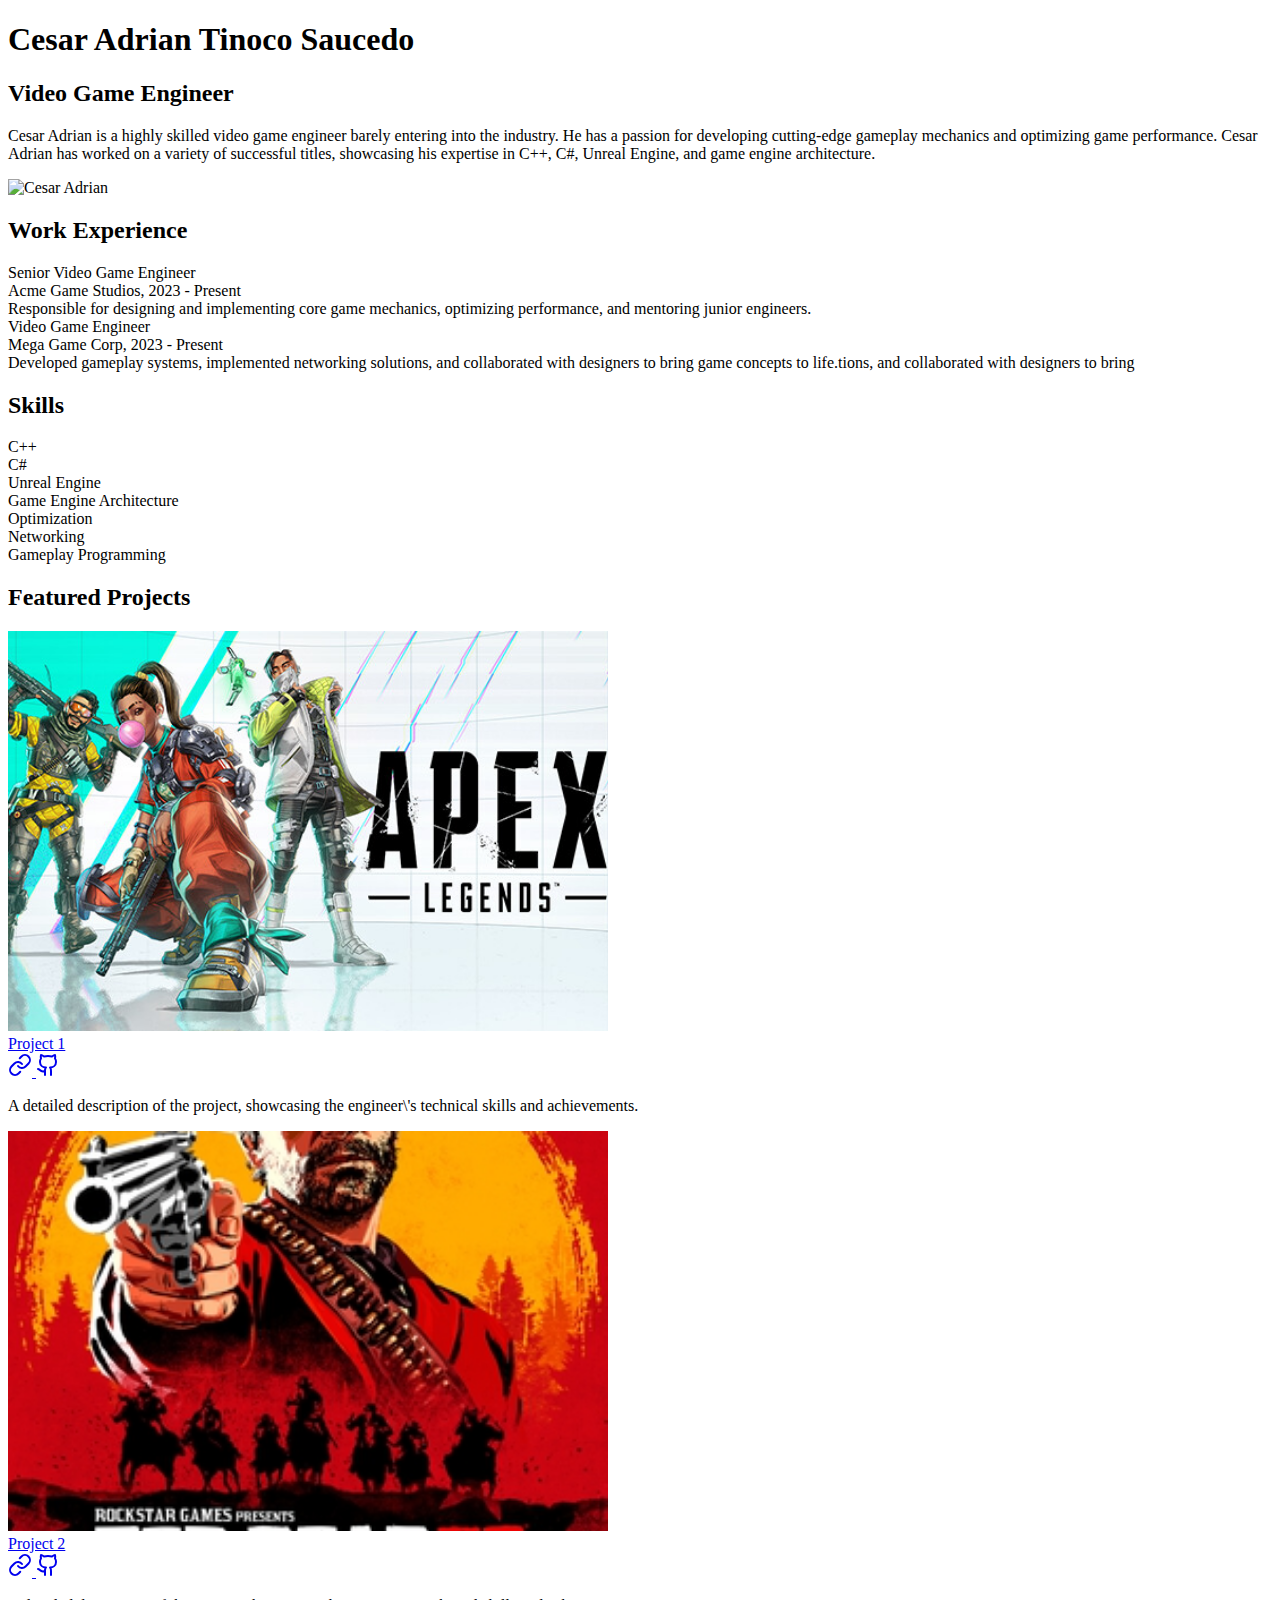
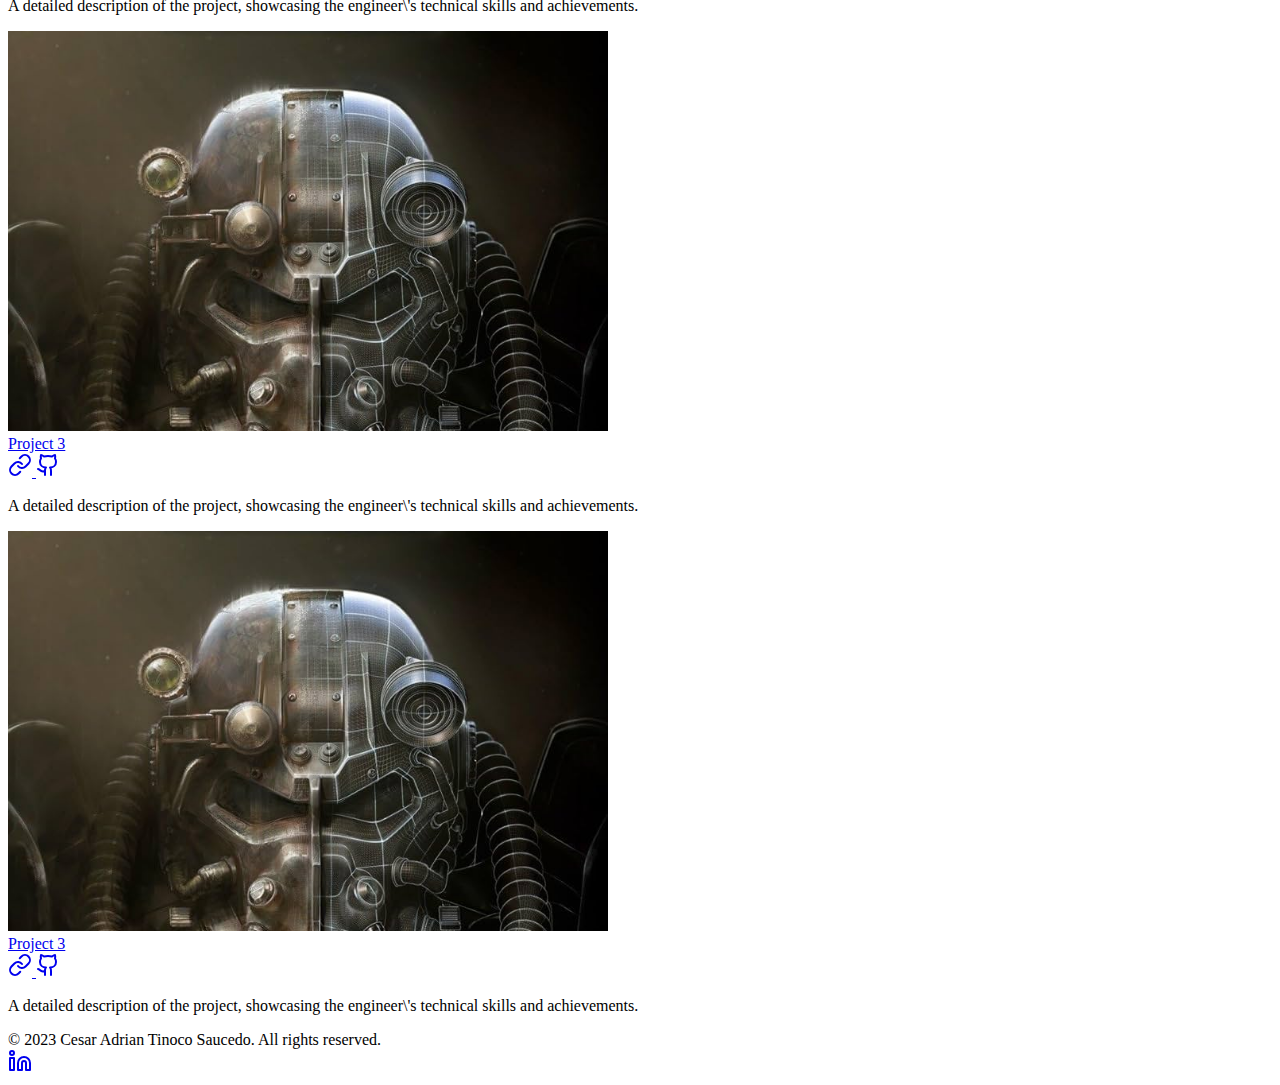
==== index.html @ cadffcc9 "update5" ====
<!DOCTYPE html>
<html lang="en">
<head>
    <meta charset="UTF-8">
    <meta name="viewport" content="width=device-width, initial-scale=1.0">
    <title>Portafolio Cesar Adrian T.S</title>
    <link rel="stylesheet" href="all.css">
    <link rel="stylesheet" href="style.css">
    
</head>
<body>
    <div class="flex flex-col min-h-[100dvh]">
        <header class="bg-gray-950 text-white py-8 px-4 md:px-6">
          <div class="container mx-auto max-w-6xl">
            <div class="grid gap-8 md:grid-cols-[1fr_400px]">
              <div class="space-y-4">
                <h1 class="text-4xl font-bold tracking-tight sm:text-5xl md:text-6xl">Cesar Adrian Tinoco Saucedo</h1>
                <h2 class="text-2xl font-semibold text-gray-400">Video Game Engineer</h2>
                <p class="max-w-[600px] text-gray-300">
                    Cesar Adrian is a highly skilled video game engineer barely entering into the industry. He has a
                    passion for developing cutting-edge gameplay mechanics and optimizing game performance. Cesar Adrian has worked
                    on a variety of successful titles, showcasing his expertise in C++, C#, Unreal Engine, and game engine
                    architecture.
                </p>
              </div>
              <div class="flex justify-end">
                <img
                  src="/placeholder.svg"
                  width="400"
                  height="400"
                  alt="Cesar Adrian"
                  style="aspect-ratio: 400 / 400; object-fit: cover;"
                  class="rounded-lg object-cover"
                />
              </div>
            </div>
          </div>
        </header>
        <main class="flex-1">
          <section class="py-16 px-4 md:px-6">
            <div class="container mx-auto max-w-6xl">
              <div class="grid gap-8">
                <div>
                  <h2 class="text-3xl font-bold tracking-tight">Work Experience</h2>
                  <div class="mt-6 space-y-6">
                    <div class="grid gap-2">
                      <div class="text-lg font-semibold">Senior Video Game Engineer</div>
                      <div class="text-gray-500">Acme Game Studios, 2023 - Present</div>
                      <div class="text-gray-500">
                        Responsible for designing and implementing core game mechanics, optimizing performance, and
                        mentoring junior engineers.
                      </div>
                    </div>
                    <div class="grid gap-2">
                      <div class="text-lg font-semibold">Video Game Engineer</div>
                      <div class="text-gray-500">Mega Game Corp, 2023 - Present</div>
                      <div class="text-gray-500">
                        Developed gameplay systems, implemented networking solutions, and collaborated with designers to
                        bring game concepts to life.tions, and collaborated with designers to bring
                      </div>
                    </div>
                  </div>
                </div>
                <div>
                  <h2 class="text-3xl font-bold tracking-tight">Skills</h2>
                  <div class="mt-6 grid grid-cols-2 gap-4 sm:grid-cols-3 md:grid-cols-4">
                    <div class="rounded-lg bg-gray-100 px-4 py-2 text-center text-gray-700 dark:bg-gray-800 dark:text-gray-200">
                      C++
                    </div>
                    <div className="rounded-lg bg-gray-100 px-4 py-2 text-center text-gray-700 dark:bg-gray-800 dark:text-gray-200">
                        C#
                      </div>
                    <div class="rounded-lg bg-gray-100 px-4 py-2 text-center text-gray-700 dark:bg-gray-800 dark:text-gray-200">
                      Unreal Engine
                    </div>
                    <div class="rounded-lg bg-gray-100 px-4 py-2 text-center text-gray-700 dark:bg-gray-800 dark:text-gray-200">
                      Game Engine Architecture
                    </div>
                    <div class="rounded-lg bg-gray-100 px-4 py-2 text-center text-gray-700 dark:bg-gray-800 dark:text-gray-200">
                      Optimization
                    </div>
                    <div class="rounded-lg bg-gray-100 px-4 py-2 text-center text-gray-700 dark:bg-gray-800 dark:text-gray-200">
                      Networking
                    </div>
                    <div class="rounded-lg bg-gray-100 px-4 py-2 text-center text-gray-700 dark:bg-gray-800 dark:text-gray-200">
                      Gameplay Programming
                    </div>
                  </div>
                </div>
                <div>
                  <h2 class="text-3xl font-bold tracking-tight">Featured Projects</h2>
                  <div class="mt-6 grid gap-8 sm:grid-cols-2 lg:grid-cols-3">
                    <div class="group rounded-lg bg-gray-100 dark:bg-gray-800 overflow-hidden">
                      <a class="block" href="#">
                        <img
                          src="apex.jpg"
                          width="600"
                          height="400"
                          alt="Project 1"
                          style="aspect-ratio: 600 / 400; object-fit: cover;"
                          class="w-full h-48 object-cover group-hover:scale-105 transition-transform duration-300"
                        />
                      </a>
                      <div class="p-4">
                        <div class="flex items-center justify-between">
                          <a class="text-lg font-semibold hover:underline" href="#">
                            Project 1
                          </a>
                          <div class="flex items-center space-x-2">
                            <a class="text-gray-500 hover:text-gray-700 dark:hover:text-gray-300" href="#">
                              <svg
                                xmlns="http://www.w3.org/2000/svg"
                                width="24"
                                height="24"
                                viewBox="0 0 24 24"
                                fill="none"
                                stroke="currentColor"
                                stroke-width="2"
                                stroke-linecap="round"
                                stroke-linejoin="round"
                                class="w-5 h-5"
                              >
                                <path d="M10 13a5 5 0 0 0 7.54.54l3-3a5 5 0 0 0-7.07-7.07l-1.72 1.71"></path>
                                <path d="M14 11a5 5 0 0 0-7.54-.54l-3 3a5 5 0 0 0 7.07 7.07l1.71-1.71"></path>
                              </svg>
                            </a>
                            <a class="text-gray-500 hover:text-gray-700 dark:hover:text-gray-300" href="#">
                              <svg
                                xmlns="http://www.w3.org/2000/svg"
                                width="24"
                                height="24"
                                viewBox="0 0 24 24"
                                fill="none"
                                stroke="currentColor"
                                stroke-width="2"
                                stroke-linecap="round"
                                stroke-linejoin="round"
                                class="w-5 h-5"
                              >
                                <path d="M15 22v-4a4.8 4.8 0 0 0-1-3.5c3 0 6-2 6-5.5.08-1.25-.27-2.48-1-3.5.28-1.15.28-2.35 0-3.5 0 0-1 0-3 1.5-2.64-.5-5.36-.5-8 0C6 2 5 2 5 2c-.3 1.15-.3 2.35 0 3.5A5.403 5.403 0 0 0 4 9c0 3.5 3 5.5 6 5.5-.39.49-.68 1.05-.85 1.65-.17.6-.22 1.23-.15 1.85v4"></path>
                                <path d="M9 18c-4.51 2-5-2-7-2"></path>
                              </svg>
                            </a>
                          </div>
                        </div>
                        <p class="mt-2 text-gray-600 dark:text-gray-400">
                          A detailed description of the project, showcasing the engineer\'s technical skills and
                          achievements.
                        </p>
                      </div>
                    </div>
                    <div class="group rounded-lg bg-gray-100 dark:bg-gray-800 overflow-hidden">
                      <a class="block" href="#">
                        <img
                          src="Red_Dead_Redemption_II.jpg"
                          width="600"
                          height="400"
                          alt="Project 2"
                          class="w-full h-48 object-cover group-hover:scale-105 transition-transform duration-300"
                          style="aspect-ratio: 600 / 400; object-fit: cover;"
                        />
                      </a>
                      <div class="p-4">
                        <div class="flex items-center justify-between">
                          <a class="text-lg font-semibold hover:underline" href="#">
                            Project 2
                          </a>
                          <div class="flex items-center space-x-2">
                            <a class="text-gray-500 hover:text-gray-700 dark:hover:text-gray-300" href="#">
                              <svg
                                xmlns="http://www.w3.org/2000/svg"
                                width="24"
                                height="24"
                                viewBox="0 0 24 24"
                                fill="none"
                                stroke="currentColor"
                                stroke-width="2"
                                stroke-linecap="round"
                                stroke-linejoin="round"
                                class="w-5 h-5"
                              >
                                <path d="M10 13a5 5 0 0 0 7.54.54l3-3a5 5 0 0 0-7.07-7.07l-1.72 1.71"></path>
                                <path d="M14 11a5 5 0 0 0-7.54-.54l-3 3a5 5 0 0 0 7.07 7.07l1.71-1.71"></path>
                              </svg>
                            </a>
                            <a class="text-gray-500 hover:text-gray-700 dark:hover:text-gray-300" href="#">
                              <svg
                                xmlns="http://www.w3.org/2000/svg"
                                width="24"
                                height="24"
                                viewBox="0 0 24 24"
                                fill="none"
                                stroke="currentColor"
                                stroke-width="2"
                                stroke-linecap="round"
                                stroke-linejoin="round"
                                class="w-5 h-5"
                              >
                                <path d="M15 22v-4a4.8 4.8 0 0 0-1-3.5c3 0 6-2 6-5.5.08-1.25-.27-2.48-1-3.5.28-1.15.28-2.35 0-3.5 0 0-1 0-3 1.5-2.64-.5-5.36-.5-8 0C6 2 5 2 5 2c-.3 1.15-.3 2.35 0 3.5A5.403 5.403 0 0 0 4 9c0 3.5 3 5.5 6 5.5-.39.49-.68 1.05-.85 1.65-.17.6-.22 1.23-.15 1.85v4"></path>
                                <path d="M9 18c-4.51 2-5-2-7-2"></path>
                              </svg>
                            </a>
                          </div>
                        </div>
                        <p class="mt-2 text-gray-600 dark:text-gray-400">
                          A detailed description of the project, showcasing the engineer\'s technical skills and
                          achievements.
                        </p>
                      </div>
                    </div>
                    <div class="group rounded-lg bg-gray-100 dark:bg-gray-800 overflow-hidden">
                      <a class="block" href="#">
                        <img
                          src="fallout4.jpg"
                          width="600"
                          height="400"
                          style="aspect-ratio: 600 / 400; object-fit: cover;"
                          alt="Project 3"
                          class="w-full h-48 object-cover group-hover:scale-105 transition-transform duration-300"
                        />
                      </a>
                      <div class="p-4">
                        <div class="flex items-center justify-between">
                          <a class="text-lg font-semibold hover:underline" href="#">
                            Project 3
                          </a>
                          <div class="flex items-center space-x-2">
                            <a class="text-gray-500 hover:text-gray-700 dark:hover:text-gray-300" href="#">
                              <svg
                                xmlns="http://www.w3.org/2000/svg"
                                width="24"
                                height="24"
                                viewBox="0 0 24 24"
                                fill="none"
                                stroke="currentColor"
                                stroke-width="2"
                                stroke-linecap="round"
                                stroke-linejoin="round"
                                class="w-5 h-5"
                              >
                                <path d="M10 13a5 5 0 0 0 7.54.54l3-3a5 5 0 0 0-7.07-7.07l-1.72 1.71"></path>
                                <path d="M14 11a5 5 0 0 0-7.54-.54l-3 3a5 5 0 0 0 7.07 7.07l1.71-1.71"></path>
                              </svg>
                            </a>
                            <a class="text-gray-500 hover:text-gray-700 dark:hover:text-gray-300" href="#">
                              <svg
                                xmlns="http://www.w3.org/2000/svg"
                                width="24"
                                height="24"
                                viewBox="0 0 24 24"
                                fill="none"
                                stroke="currentColor"
                                stroke-width="2"
                                stroke-linecap="round"
                                stroke-linejoin="round"
                                class="w-5 h-5"
                              >
                                <path d="M15 22v-4a4.8 4.8 0 0 0-1-3.5c3 0 6-2 6-5.5.08-1.25-.27-2.48-1-3.5.28-1.15.28-2.35 0-3.5 0 0-1 0-3 1.5-2.64-.5-5.36-.5-8 0C6 2 5 2 5 2c-.3 1.15-.3 2.35 0 3.5A5.403 5.403 0 0 0 4 9c0 3.5 3 5.5 6 5.5-.39.49-.68 1.05-.85 1.65-.17.6-.22 1.23-.15 1.85v4"></path>
                                <path d="M9 18c-4.51 2-5-2-7-2"></path>
                              </svg>
                            </a>
                          </div>
                        </div> <div class="group rounded-lg bg-gray-100 dark:bg-gray-800 overflow-hidden">
                        <p class="mt-2 text-gray-600 dark:text-gray-400">
                          A detailed description of the project, showcasing the engineer\'s technical skills and
                          achievements.
                        </p>
                      </div>
                    </div>
                    <div class="group rounded-lg bg-gray-100 dark:bg-gray-800 overflow-hidden">
                        <a class="block" href="#">
                          <img
                            src="fallout4.jpg"
                            width="600"
                            height="400"
                            style="aspect-ratio: 600 / 400; object-fit: cover;"
                            alt="Project 3"
                            class="w-full h-48 object-cover group-hover:scale-105 transition-transform duration-300"
                          />
                        </a>
                        <div class="p-4">
                          <div class="flex items-center justify-between">
                            <a class="text-lg font-semibold hover:underline" href="#">
                              Project 3
                            </a>
                            <div class="flex items-center space-x-2">
                              <a class="text-gray-500 hover:text-gray-700 dark:hover:text-gray-300" href="#">
                                <svg
                                  xmlns="http://www.w3.org/2000/svg"
                                  width="24"
                                  height="24"
                                  viewBox="0 0 24 24"
                                  fill="none"
                                  stroke="currentColor"
                                  stroke-width="2"
                                  stroke-linecap="round"
                                  stroke-linejoin="round"
                                  class="w-5 h-5"
                                >
                                  <path d="M10 13a5 5 0 0 0 7.54.54l3-3a5 5 0 0 0-7.07-7.07l-1.72 1.71"></path>
                                  <path d="M14 11a5 5 0 0 0-7.54-.54l-3 3a5 5 0 0 0 7.07 7.07l1.71-1.71"></path>
                                </svg>
                              </a>
                              <a class="text-gray-500 hover:text-gray-700 dark:hover:text-gray-300" href="#">
                                <svg
                                  xmlns="http://www.w3.org/2000/svg"
                                  width="24"
                                  height="24"
                                  viewBox="0 0 24 24"
                                  fill="none"
                                  stroke="currentColor"
                                  stroke-width="2"
                                  stroke-linecap="round"
                                  stroke-linejoin="round"
                                  class="w-5 h-5"
                                >
                                  <path d="M15 22v-4a4.8 4.8 0 0 0-1-3.5c3 0 6-2 6-5.5.08-1.25-.27-2.48-1-3.5.28-1.15.28-2.35 0-3.5 0 0-1 0-3 1.5-2.64-.5-5.36-.5-8 0C6 2 5 2 5 2c-.3 1.15-.3 2.35 0 3.5A5.403 5.403 0 0 0 4 9c0 3.5 3 5.5 6 5.5-.39.49-.68 1.05-.85 1.65-.17.6-.22 1.23-.15 1.85v4"></path>
                                  <path d="M9 18c-4.51 2-5-2-7-2"></path>
                                </svg>
                              </a>
                            </div>
                          </div> <div class="group rounded-lg bg-gray-100 dark:bg-gray-800 overflow-hidden">
                          <p class="mt-2 text-gray-600 dark:text-gray-400">
                            A detailed description of the project, showcasing the engineer\'s technical skills and
                            achievements.
                          </p>
                        </div>
                      </div>
                  </div>
                </div>
              </div>
            </div>
          </section>
        </main>
        <footer class="bg-gray-950 text-white py-6 px-4 md:px-6">
          <div class="container mx-auto max-w-6xl">
            <div class="flex items-center justify-between">
              <div class="text-sm">© 2023 Cesar Adrian Tinoco Saucedo. All rights reserved.</div>
              <div class="flex items-center space-x-4">
                <a class="text-gray-400 hover:text-gray-300 transition-colors" href="#">
                  <svg
                    xmlns="http://www.w3.org/2000/svg"
                    width="24"
                    height="24"
                    viewBox="0 0 24 24"
                    fill="none"
                    stroke="currentColor"
                    stroke-width="2"
                    stroke-linecap="round"
                    stroke-linejoin="round"
                    class="w-5 h-5"
                  >
                    <path d="M16 8a6 6 0 0 1 6 6v7h-4v-7a2 2 0 0 0-2-2 2 2 0 0 0-2 2v7h-4v-7a6 6 0 0 1 6-6z"></path>
                    <rect width="4" height="12" x="2" y="9"></rect>
                    <circle cx="4" cy="4" r="2"></circle>
                  </svg>
                </a>
                <a href="#"></a>
              </div>
            </div>
          </div>
        </footer>
      </div>
</body>
</html>
---- style.css ----
body {
    font-family: var(--font-dm_sans), sans-serif;
  }
  
  h1, h2, h3, h4, h5, h6 {
    font-family: var(--font-syne), sans-serif;
  }
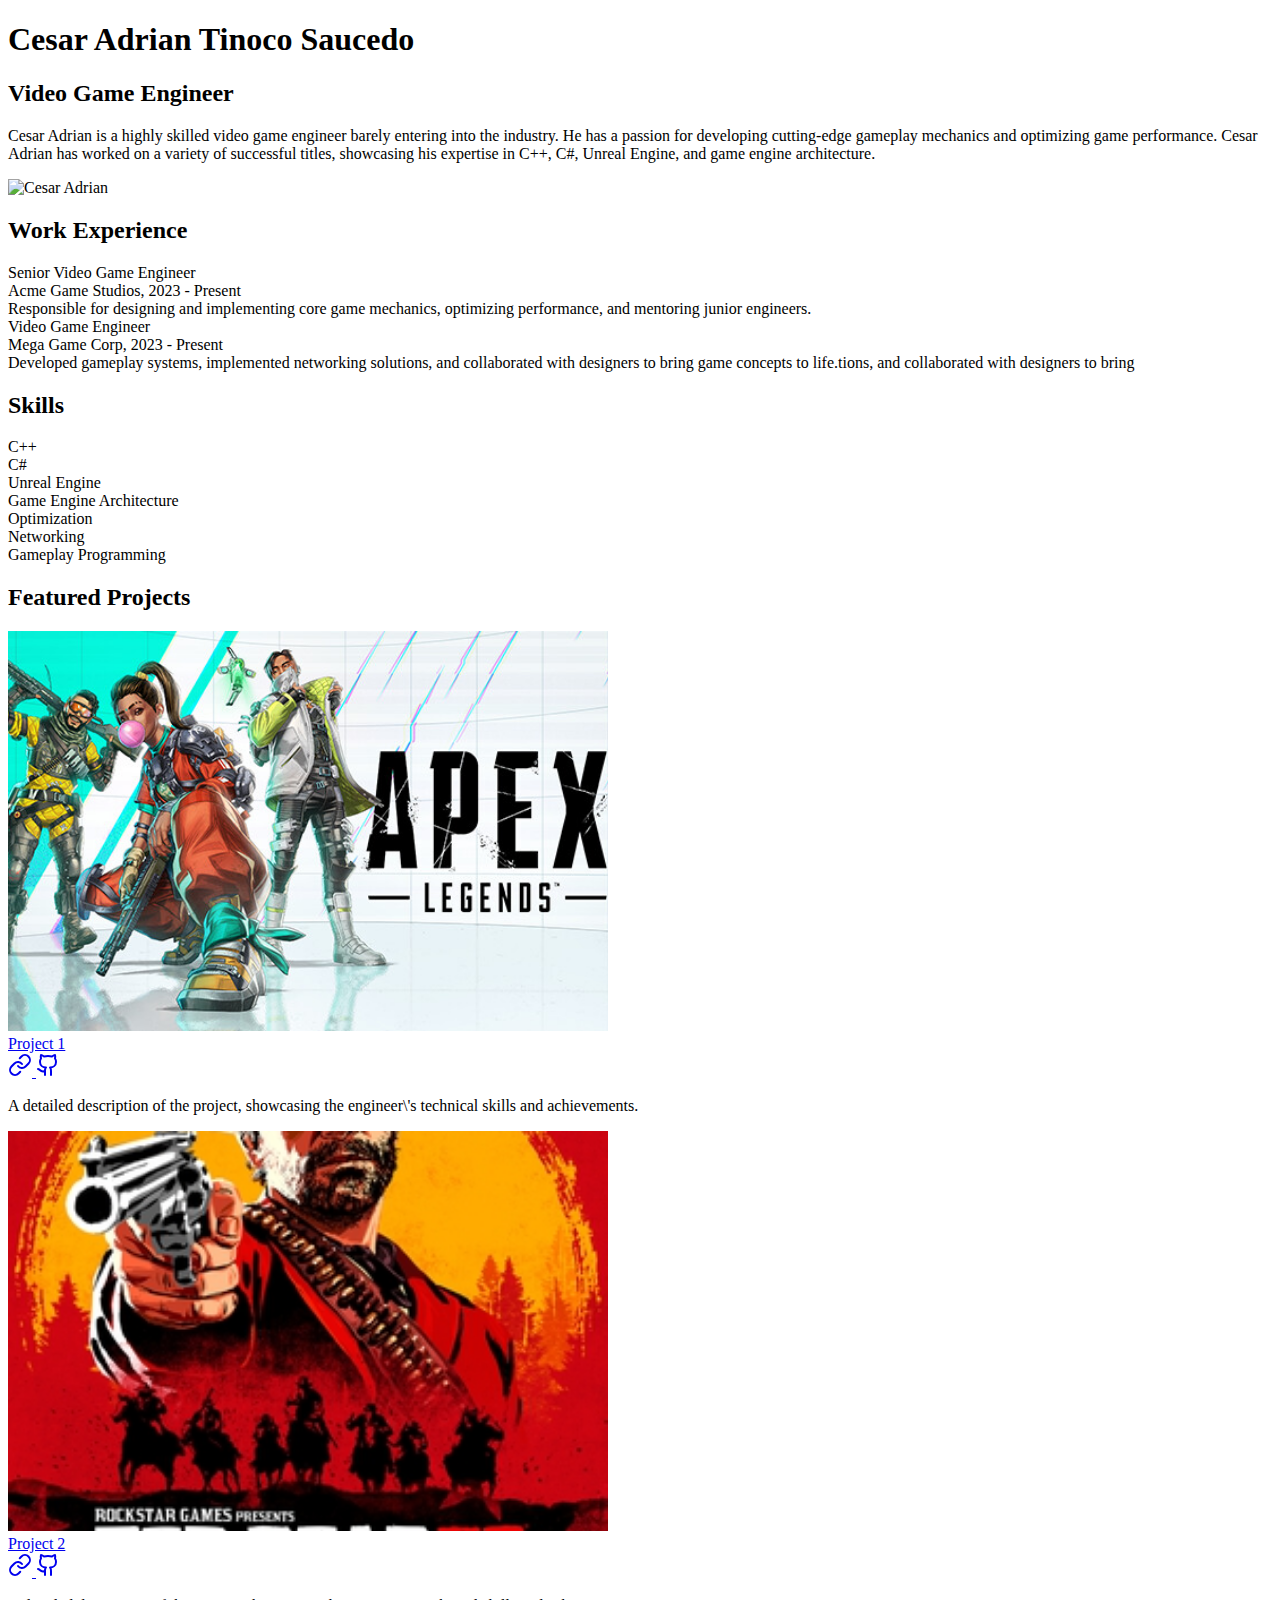
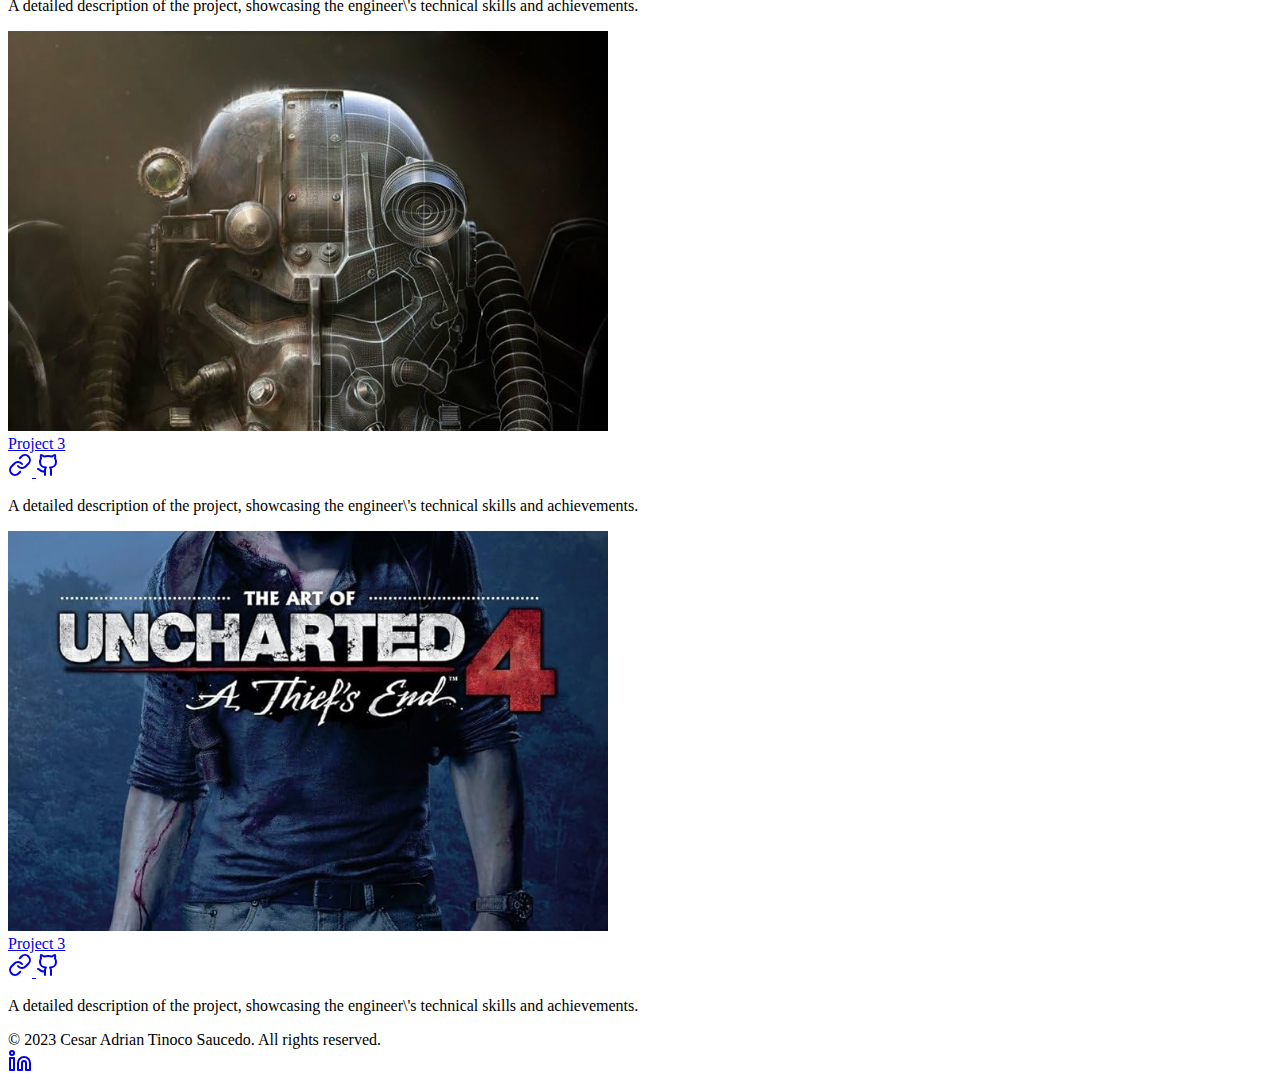
==== commit cc2a10e0: "update6" ====
--- a/index.html
+++ b/index.html
@@ -4,7 +4,7 @@
     <meta charset="UTF-8">
     <meta name="viewport" content="width=device-width, initial-scale=1.0">
     <title>Portafolio Cesar Adrian T.S</title>
-    <link rel="stylesheet" href="all.css">
+    <script src="stly.js"></script>
     <link rel="stylesheet" href="style.css">
     
 </head>
@@ -270,7 +270,7 @@
                     <div class="group rounded-lg bg-gray-100 dark:bg-gray-800 overflow-hidden">
                         <a class="block" href="#">
                           <img
-                            src="fallout4.jpg"
+                            src="uncharted4.jpg"
                             width="600"
                             height="400"
                             style="aspect-ratio: 600 / 400; object-fit: cover;"
@@ -361,5 +361,6 @@
           </div>
         </footer>
       </div>
+
 </body>
 </html>
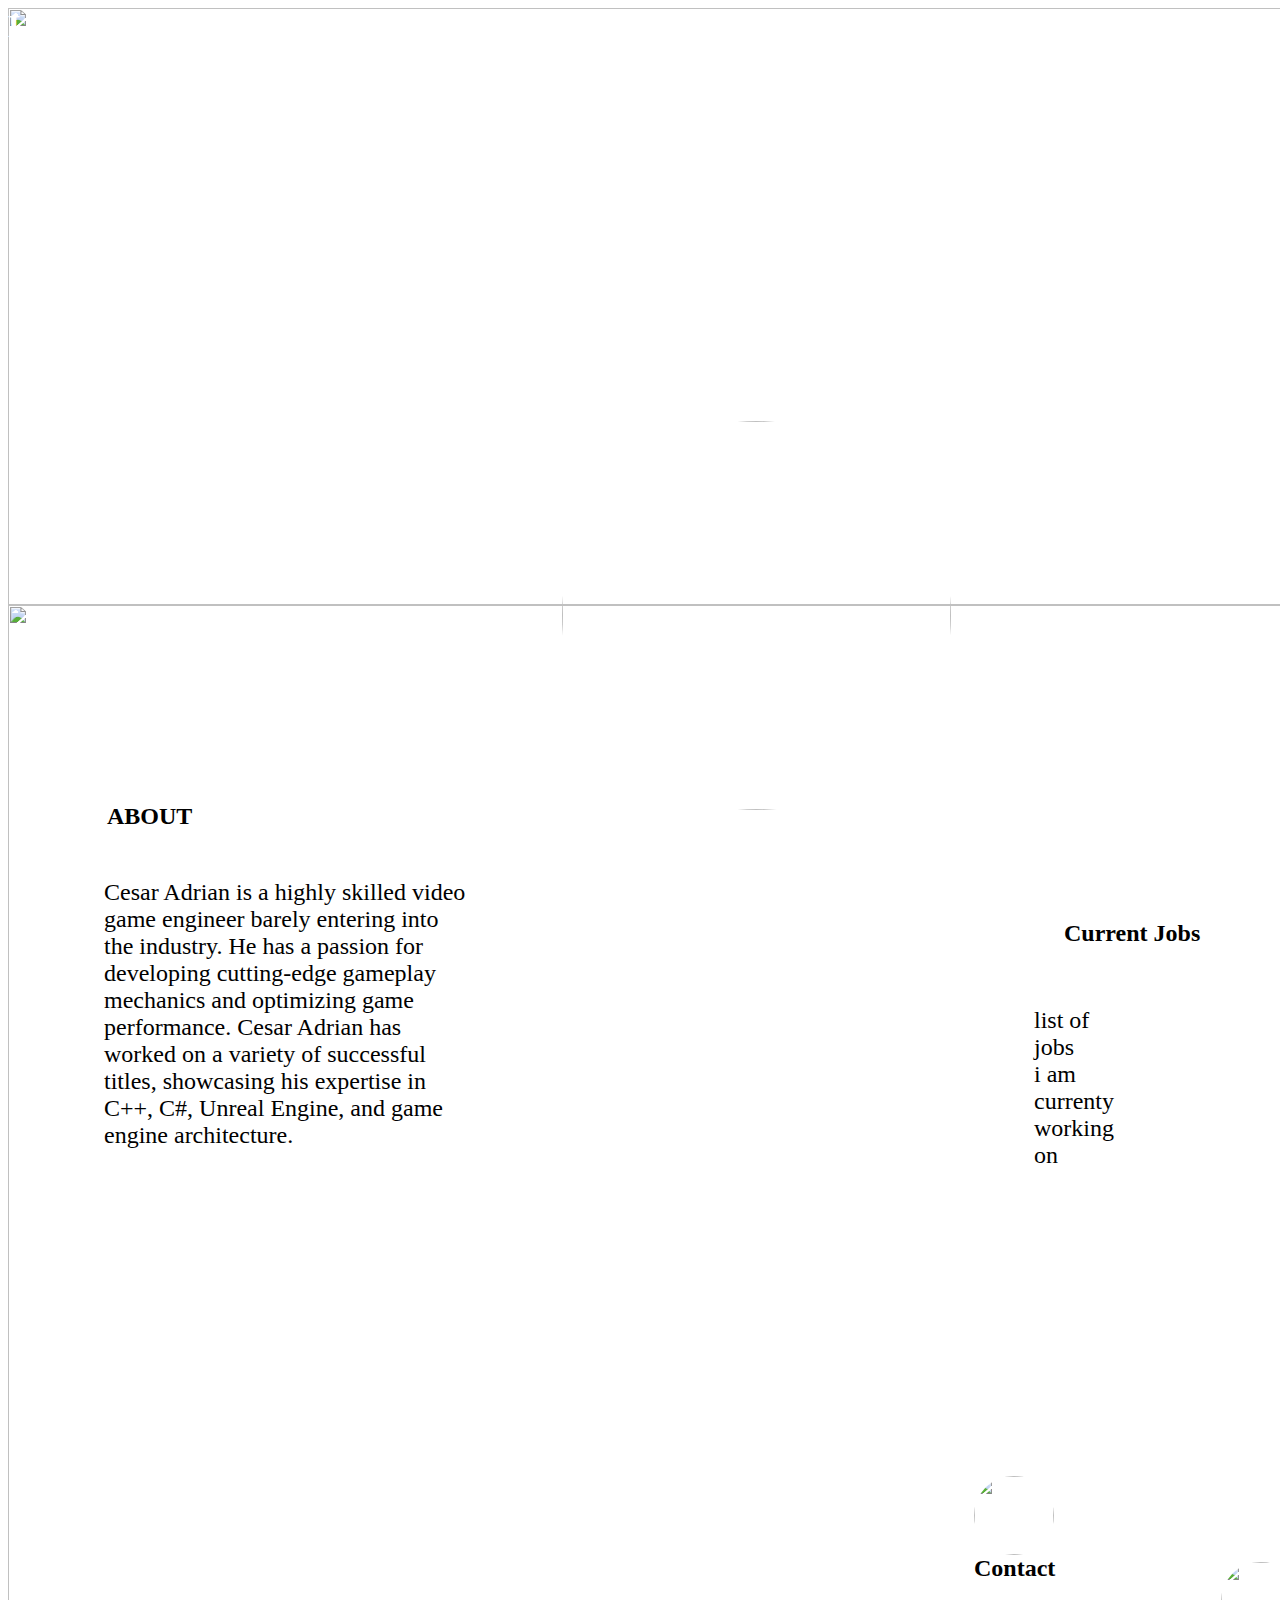
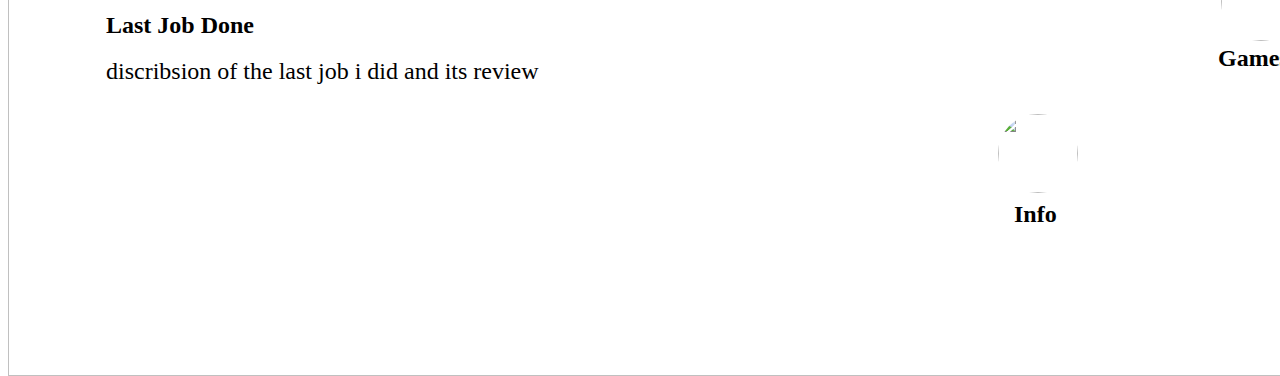
==== commit 4fcdb196: "update" ====
--- a/index.html
+++ b/index.html
@@ -9,358 +9,40 @@
     
 </head>
 <body>
-    <div class="flex flex-col min-h-[100dvh]">
-        <header class="bg-gray-950 text-white py-8 px-4 md:px-6">
-          <div class="container mx-auto max-w-6xl">
-            <div class="grid gap-8 md:grid-cols-[1fr_400px]">
-              <div class="space-y-4">
-                <h1 class="text-4xl font-bold tracking-tight sm:text-5xl md:text-6xl">Cesar Adrian Tinoco Saucedo</h1>
-                <h2 class="text-2xl font-semibold text-gray-400">Video Game Engineer</h2>
-                <p class="max-w-[600px] text-gray-300">
-                    Cesar Adrian is a highly skilled video game engineer barely entering into the industry. He has a
-                    passion for developing cutting-edge gameplay mechanics and optimizing game performance. Cesar Adrian has worked
-                    on a variety of successful titles, showcasing his expertise in C++, C#, Unreal Engine, and game engine
-                    architecture.
-                </p>
-              </div>
-              <div class="flex justify-end">
-                <img
-                  src="/placeholder.svg"
-                  width="400"
-                  height="400"
-                  alt="Cesar Adrian"
-                  style="aspect-ratio: 400 / 400; object-fit: cover;"
-                  class="rounded-lg object-cover"
-                />
-              </div>
-            </div>
-          </div>
-        </header>
-        <main class="flex-1">
-          <section class="py-16 px-4 md:px-6">
-            <div class="container mx-auto max-w-6xl">
-              <div class="grid gap-8">
-                <div>
-                  <h2 class="text-3xl font-bold tracking-tight">Work Experience</h2>
-                  <div class="mt-6 space-y-6">
-                    <div class="grid gap-2">
-                      <div class="text-lg font-semibold">Senior Video Game Engineer</div>
-                      <div class="text-gray-500">Acme Game Studios, 2023 - Present</div>
-                      <div class="text-gray-500">
-                        Responsible for designing and implementing core game mechanics, optimizing performance, and
-                        mentoring junior engineers.
-                      </div>
-                    </div>
-                    <div class="grid gap-2">
-                      <div class="text-lg font-semibold">Video Game Engineer</div>
-                      <div class="text-gray-500">Mega Game Corp, 2023 - Present</div>
-                      <div class="text-gray-500">
-                        Developed gameplay systems, implemented networking solutions, and collaborated with designers to
-                        bring game concepts to life.tions, and collaborated with designers to bring
-                      </div>
-                    </div>
-                  </div>
-                </div>
-                <div>
-                  <h2 class="text-3xl font-bold tracking-tight">Skills</h2>
-                  <div class="mt-6 grid grid-cols-2 gap-4 sm:grid-cols-3 md:grid-cols-4">
-                    <div class="rounded-lg bg-gray-100 px-4 py-2 text-center text-gray-700 dark:bg-gray-800 dark:text-gray-200">
-                      C++
-                    </div>
-                    <div className="rounded-lg bg-gray-100 px-4 py-2 text-center text-gray-700 dark:bg-gray-800 dark:text-gray-200">
-                        C#
-                      </div>
-                    <div class="rounded-lg bg-gray-100 px-4 py-2 text-center text-gray-700 dark:bg-gray-800 dark:text-gray-200">
-                      Unreal Engine
-                    </div>
-                    <div class="rounded-lg bg-gray-100 px-4 py-2 text-center text-gray-700 dark:bg-gray-800 dark:text-gray-200">
-                      Game Engine Architecture
-                    </div>
-                    <div class="rounded-lg bg-gray-100 px-4 py-2 text-center text-gray-700 dark:bg-gray-800 dark:text-gray-200">
-                      Optimization
-                    </div>
-                    <div class="rounded-lg bg-gray-100 px-4 py-2 text-center text-gray-700 dark:bg-gray-800 dark:text-gray-200">
-                      Networking
-                    </div>
-                    <div class="rounded-lg bg-gray-100 px-4 py-2 text-center text-gray-700 dark:bg-gray-800 dark:text-gray-200">
-                      Gameplay Programming
-                    </div>
-                  </div>
-                </div>
-                <div>
-                  <h2 class="text-3xl font-bold tracking-tight">Featured Projects</h2>
-                  <div class="mt-6 grid gap-8 sm:grid-cols-2 lg:grid-cols-3">
-                    <div class="group rounded-lg bg-gray-100 dark:bg-gray-800 overflow-hidden">
-                      <a class="block" href="#">
-                        <img
-                          src="apex.jpg"
-                          width="600"
-                          height="400"
-                          alt="Project 1"
-                          style="aspect-ratio: 600 / 400; object-fit: cover;"
-                          class="w-full h-48 object-cover group-hover:scale-105 transition-transform duration-300"
-                        />
-                      </a>
-                      <div class="p-4">
-                        <div class="flex items-center justify-between">
-                          <a class="text-lg font-semibold hover:underline" href="#">
-                            Project 1
-                          </a>
-                          <div class="flex items-center space-x-2">
-                            <a class="text-gray-500 hover:text-gray-700 dark:hover:text-gray-300" href="#">
-                              <svg
-                                xmlns="http://www.w3.org/2000/svg"
-                                width="24"
-                                height="24"
-                                viewBox="0 0 24 24"
-                                fill="none"
-                                stroke="currentColor"
-                                stroke-width="2"
-                                stroke-linecap="round"
-                                stroke-linejoin="round"
-                                class="w-5 h-5"
-                              >
-                                <path d="M10 13a5 5 0 0 0 7.54.54l3-3a5 5 0 0 0-7.07-7.07l-1.72 1.71"></path>
-                                <path d="M14 11a5 5 0 0 0-7.54-.54l-3 3a5 5 0 0 0 7.07 7.07l1.71-1.71"></path>
-                              </svg>
-                            </a>
-                            <a class="text-gray-500 hover:text-gray-700 dark:hover:text-gray-300" href="#">
-                              <svg
-                                xmlns="http://www.w3.org/2000/svg"
-                                width="24"
-                                height="24"
-                                viewBox="0 0 24 24"
-                                fill="none"
-                                stroke="currentColor"
-                                stroke-width="2"
-                                stroke-linecap="round"
-                                stroke-linejoin="round"
-                                class="w-5 h-5"
-                              >
-                                <path d="M15 22v-4a4.8 4.8 0 0 0-1-3.5c3 0 6-2 6-5.5.08-1.25-.27-2.48-1-3.5.28-1.15.28-2.35 0-3.5 0 0-1 0-3 1.5-2.64-.5-5.36-.5-8 0C6 2 5 2 5 2c-.3 1.15-.3 2.35 0 3.5A5.403 5.403 0 0 0 4 9c0 3.5 3 5.5 6 5.5-.39.49-.68 1.05-.85 1.65-.17.6-.22 1.23-.15 1.85v4"></path>
-                                <path d="M9 18c-4.51 2-5-2-7-2"></path>
-                              </svg>
-                            </a>
-                          </div>
-                        </div>
-                        <p class="mt-2 text-gray-600 dark:text-gray-400">
-                          A detailed description of the project, showcasing the engineer\'s technical skills and
-                          achievements.
-                        </p>
-                      </div>
-                    </div>
-                    <div class="group rounded-lg bg-gray-100 dark:bg-gray-800 overflow-hidden">
-                      <a class="block" href="#">
-                        <img
-                          src="Red_Dead_Redemption_II.jpg"
-                          width="600"
-                          height="400"
-                          alt="Project 2"
-                          class="w-full h-48 object-cover group-hover:scale-105 transition-transform duration-300"
-                          style="aspect-ratio: 600 / 400; object-fit: cover;"
-                        />
-                      </a>
-                      <div class="p-4">
-                        <div class="flex items-center justify-between">
-                          <a class="text-lg font-semibold hover:underline" href="#">
-                            Project 2
-                          </a>
-                          <div class="flex items-center space-x-2">
-                            <a class="text-gray-500 hover:text-gray-700 dark:hover:text-gray-300" href="#">
-                              <svg
-                                xmlns="http://www.w3.org/2000/svg"
-                                width="24"
-                                height="24"
-                                viewBox="0 0 24 24"
-                                fill="none"
-                                stroke="currentColor"
-                                stroke-width="2"
-                                stroke-linecap="round"
-                                stroke-linejoin="round"
-                                class="w-5 h-5"
-                              >
-                                <path d="M10 13a5 5 0 0 0 7.54.54l3-3a5 5 0 0 0-7.07-7.07l-1.72 1.71"></path>
-                                <path d="M14 11a5 5 0 0 0-7.54-.54l-3 3a5 5 0 0 0 7.07 7.07l1.71-1.71"></path>
-                              </svg>
-                            </a>
-                            <a class="text-gray-500 hover:text-gray-700 dark:hover:text-gray-300" href="#">
-                              <svg
-                                xmlns="http://www.w3.org/2000/svg"
-                                width="24"
-                                height="24"
-                                viewBox="0 0 24 24"
-                                fill="none"
-                                stroke="currentColor"
-                                stroke-width="2"
-                                stroke-linecap="round"
-                                stroke-linejoin="round"
-                                class="w-5 h-5"
-                              >
-                                <path d="M15 22v-4a4.8 4.8 0 0 0-1-3.5c3 0 6-2 6-5.5.08-1.25-.27-2.48-1-3.5.28-1.15.28-2.35 0-3.5 0 0-1 0-3 1.5-2.64-.5-5.36-.5-8 0C6 2 5 2 5 2c-.3 1.15-.3 2.35 0 3.5A5.403 5.403 0 0 0 4 9c0 3.5 3 5.5 6 5.5-.39.49-.68 1.05-.85 1.65-.17.6-.22 1.23-.15 1.85v4"></path>
-                                <path d="M9 18c-4.51 2-5-2-7-2"></path>
-                              </svg>
-                            </a>
-                          </div>
-                        </div>
-                        <p class="mt-2 text-gray-600 dark:text-gray-400">
-                          A detailed description of the project, showcasing the engineer\'s technical skills and
-                          achievements.
-                        </p>
-                      </div>
-                    </div>
-                    <div class="group rounded-lg bg-gray-100 dark:bg-gray-800 overflow-hidden">
-                      <a class="block" href="#">
-                        <img
-                          src="fallout4.jpg"
-                          width="600"
-                          height="400"
-                          style="aspect-ratio: 600 / 400; object-fit: cover;"
-                          alt="Project 3"
-                          class="w-full h-48 object-cover group-hover:scale-105 transition-transform duration-300"
-                        />
-                      </a>
-                      <div class="p-4">
-                        <div class="flex items-center justify-between">
-                          <a class="text-lg font-semibold hover:underline" href="#">
-                            Project 3
-                          </a>
-                          <div class="flex items-center space-x-2">
-                            <a class="text-gray-500 hover:text-gray-700 dark:hover:text-gray-300" href="#">
-                              <svg
-                                xmlns="http://www.w3.org/2000/svg"
-                                width="24"
-                                height="24"
-                                viewBox="0 0 24 24"
-                                fill="none"
-                                stroke="currentColor"
-                                stroke-width="2"
-                                stroke-linecap="round"
-                                stroke-linejoin="round"
-                                class="w-5 h-5"
-                              >
-                                <path d="M10 13a5 5 0 0 0 7.54.54l3-3a5 5 0 0 0-7.07-7.07l-1.72 1.71"></path>
-                                <path d="M14 11a5 5 0 0 0-7.54-.54l-3 3a5 5 0 0 0 7.07 7.07l1.71-1.71"></path>
-                              </svg>
-                            </a>
-                            <a class="text-gray-500 hover:text-gray-700 dark:hover:text-gray-300" href="#">
-                              <svg
-                                xmlns="http://www.w3.org/2000/svg"
-                                width="24"
-                                height="24"
-                                viewBox="0 0 24 24"
-                                fill="none"
-                                stroke="currentColor"
-                                stroke-width="2"
-                                stroke-linecap="round"
-                                stroke-linejoin="round"
-                                class="w-5 h-5"
-                              >
-                                <path d="M15 22v-4a4.8 4.8 0 0 0-1-3.5c3 0 6-2 6-5.5.08-1.25-.27-2.48-1-3.5.28-1.15.28-2.35 0-3.5 0 0-1 0-3 1.5-2.64-.5-5.36-.5-8 0C6 2 5 2 5 2c-.3 1.15-.3 2.35 0 3.5A5.403 5.403 0 0 0 4 9c0 3.5 3 5.5 6 5.5-.39.49-.68 1.05-.85 1.65-.17.6-.22 1.23-.15 1.85v4"></path>
-                                <path d="M9 18c-4.51 2-5-2-7-2"></path>
-                              </svg>
-                            </a>
-                          </div>
-                        </div> <div class="group rounded-lg bg-gray-100 dark:bg-gray-800 overflow-hidden">
-                        <p class="mt-2 text-gray-600 dark:text-gray-400">
-                          A detailed description of the project, showcasing the engineer\'s technical skills and
-                          achievements.
-                        </p>
-                      </div>
-                    </div>
-                    <div class="group rounded-lg bg-gray-100 dark:bg-gray-800 overflow-hidden">
-                        <a class="block" href="#">
-                          <img
-                            src="uncharted4.jpg"
-                            width="600"
-                            height="400"
-                            style="aspect-ratio: 600 / 400; object-fit: cover;"
-                            alt="Project 3"
-                            class="w-full h-48 object-cover group-hover:scale-105 transition-transform duration-300"
-                          />
-                        </a>
-                        <div class="p-4">
-                          <div class="flex items-center justify-between">
-                            <a class="text-lg font-semibold hover:underline" href="#">
-                              Project 3
-                            </a>
-                            <div class="flex items-center space-x-2">
-                              <a class="text-gray-500 hover:text-gray-700 dark:hover:text-gray-300" href="#">
-                                <svg
-                                  xmlns="http://www.w3.org/2000/svg"
-                                  width="24"
-                                  height="24"
-                                  viewBox="0 0 24 24"
-                                  fill="none"
-                                  stroke="currentColor"
-                                  stroke-width="2"
-                                  stroke-linecap="round"
-                                  stroke-linejoin="round"
-                                  class="w-5 h-5"
-                                >
-                                  <path d="M10 13a5 5 0 0 0 7.54.54l3-3a5 5 0 0 0-7.07-7.07l-1.72 1.71"></path>
-                                  <path d="M14 11a5 5 0 0 0-7.54-.54l-3 3a5 5 0 0 0 7.07 7.07l1.71-1.71"></path>
-                                </svg>
-                              </a>
-                              <a class="text-gray-500 hover:text-gray-700 dark:hover:text-gray-300" href="#">
-                                <svg
-                                  xmlns="http://www.w3.org/2000/svg"
-                                  width="24"
-                                  height="24"
-                                  viewBox="0 0 24 24"
-                                  fill="none"
-                                  stroke="currentColor"
-                                  stroke-width="2"
-                                  stroke-linecap="round"
-                                  stroke-linejoin="round"
-                                  class="w-5 h-5"
-                                >
-                                  <path d="M15 22v-4a4.8 4.8 0 0 0-1-3.5c3 0 6-2 6-5.5.08-1.25-.27-2.48-1-3.5.28-1.15.28-2.35 0-3.5 0 0-1 0-3 1.5-2.64-.5-5.36-.5-8 0C6 2 5 2 5 2c-.3 1.15-.3 2.35 0 3.5A5.403 5.403 0 0 0 4 9c0 3.5 3 5.5 6 5.5-.39.49-.68 1.05-.85 1.65-.17.6-.22 1.23-.15 1.85v4"></path>
-                                  <path d="M9 18c-4.51 2-5-2-7-2"></path>
-                                </svg>
-                              </a>
-                            </div>
-                          </div> <div class="group rounded-lg bg-gray-100 dark:bg-gray-800 overflow-hidden">
-                          <p class="mt-2 text-gray-600 dark:text-gray-400">
-                            A detailed description of the project, showcasing the engineer\'s technical skills and
-                            achievements.
-                          </p>
-                        </div>
-                      </div>
-                  </div>
-                </div>
-              </div>
-            </div>
-          </section>
-        </main>
-        <footer class="bg-gray-950 text-white py-6 px-4 md:px-6">
-          <div class="container mx-auto max-w-6xl">
-            <div class="flex items-center justify-between">
-              <div class="text-sm">© 2023 Cesar Adrian Tinoco Saucedo. All rights reserved.</div>
-              <div class="flex items-center space-x-4">
-                <a class="text-gray-400 hover:text-gray-300 transition-colors" href="#">
-                  <svg
-                    xmlns="http://www.w3.org/2000/svg"
-                    width="24"
-                    height="24"
-                    viewBox="0 0 24 24"
-                    fill="none"
-                    stroke="currentColor"
-                    stroke-width="2"
-                    stroke-linecap="round"
-                    stroke-linejoin="round"
-                    class="w-5 h-5"
-                  >
-                    <path d="M16 8a6 6 0 0 1 6 6v7h-4v-7a2 2 0 0 0-2-2 2 2 0 0 0-2 2v7h-4v-7a6 6 0 0 1 6-6z"></path>
-                    <rect width="4" height="12" x="2" y="9"></rect>
-                    <circle cx="4" cy="4" r="2"></circle>
-                  </svg>
-                </a>
-                <a href="#"></a>
-              </div>
-            </div>
-          </div>
-        </footer>
-      </div>
-
+  <div style="width: 100%; height: 100%; position: relative; background: white">
+    <img style="width: 1440px; height: 1371px; left: 0px; top: 597px; position: absolute" src="https://via.placeholder.com/1440x1371" />
+    <div style="width: 405px; height: 556px; left: 84px; top: 770px; position: absolute">
+        <div style="width: 405px; height: 556px; left: 0px; top: 0px; position: absolute; background: white"></div>
+        <div style="width: 90px; height: 29px; left: 15px; top: 25px; position: absolute; color: black; font-size: 24px; font-family: Inter; font-weight: 800; word-wrap: break-word">ABOUT</div>
+        <div style="width: 369px; height: 433px; left: 12px; top: 101px; position: absolute; color: black; font-size: 24px; font-family: Ink Free; font-weight: 400; word-wrap: break-word">Cesar Adrian is a highly skilled video game engineer barely entering into the industry. He has a passion for developing cutting-edge gameplay mechanics and optimizing game performance. Cesar Adrian has worked on a variety of successful titles, showcasing his expertise in C++, C#, Unreal Engine, and game engine architecture.</div>
+    </div>
+    <div style="width: 338px; height: 483px; left: 966px; top: 884px; position: absolute">
+        <div style="width: 338px; height: 483px; left: 0px; top: 0px; position: absolute; background: white"></div>
+        <div style="width: 158px; height: 25px; left: 90px; top: 28px; position: absolute; color: black; font-size: 24px; font-family: Inter; font-weight: 800; word-wrap: break-word">Current Jobs</div>
+        <div style="width: 210px; height: 209px; left: 60px; top: 115px; position: absolute; color: black; font-size: 24px; font-family: Ink Free; font-weight: 400; word-wrap: break-word">list of<br/>jobs <br/>i am<br/>currenty<br/>working<br/>on</div>
+    </div>
+    <div style="width: 634px; height: 250px; left: 86px; top: 1572px; position: absolute">
+        <div style="width: 634px; height: 250px; left: 0px; top: 0px; position: absolute; background: white"></div>
+        <div style="width: 172px; height: 29px; left: 12px; top: 32px; position: absolute; color: black; font-size: 24px; font-family: Inter; font-weight: 800; word-wrap: break-word">Last Job Done</div>
+        <div style="width: 605px; height: 156px; left: 12px; top: 78px; position: absolute; color: black; font-size: 24px; font-family: Ink Free; font-weight: 400; word-wrap: break-word">discribsion of the last job i did and its review </div>
+    </div>
+    <div style="width: 338px; height: 379px; left: 966px; top: 1443px; position: absolute">
+        <div style="width: 338px; height: 379px; left: 0px; top: 0px; position: absolute; background: white"></div>
+        <img style="width: 80px; height: 79px; left: 0px; top: 25px; position: absolute; border-radius: 9999px" src="https://via.placeholder.com/80x79" />
+        <img style="width: 80px; height: 79px; left: 247px; top: 111px; position: absolute; border-radius: 9999px" src="https://via.placeholder.com/80x79" />
+        <img style="width: 80px; height: 79px; left: 24px; top: 263px; position: absolute; border-radius: 9999px" src="https://via.placeholder.com/80x79" />
+        <div style="width: 103px; height: 25px; left: 0px; top: 104px; position: absolute; color: black; font-size: 24px; font-family: Inter; font-weight: 800; word-wrap: break-word">Contact</div>
+        <div style="width: 85px; height: 25px; left: 244px; top: 194px; position: absolute; color: black; font-size: 24px; font-family: Inter; font-weight: 800; word-wrap: break-word">Games</div>
+        <div style="width: 48px; height: 25px; left: 40px; top: 350px; position: absolute; color: black; font-size: 24px; font-family: Inter; font-weight: 800; word-wrap: break-word">Info</div>
+    </div>
+    <div style="width: 1440px; height: 802px; left: 0px; top: 0px; position: absolute">
+        <img style="width: 1440px; height: 597px; left: 0px; top: 0px; position: absolute" src="https://via.placeholder.com/1440x597" />
+        <img style="width: 389px; height: 389px; left: 554px; top: 413px; position: absolute; border-radius: 9999px" src="https://via.placeholder.com/389x389" />
+        <div style="left: 3px; top: 568px; position: absolute; color: white; font-size: 24px; font-family: Inter; font-weight: 400; word-wrap: break-word">Info</div>
+        <div style="left: 77px; top: 568px; position: absolute; color: white; font-size: 24px; font-family: Inter; font-weight: 400; word-wrap: break-word">Game</div>
+        <div style="left: 175px; top: 568px; position: absolute; color: white; font-size: 24px; font-family: Inter; font-weight: 400; word-wrap: break-word">Contacto</div>
+        <div style="width: 660px; height: 80px; left: 0px; top: 0px; position: absolute; color: white; font-size: 32px; font-family: Inter; font-weight: 800; word-wrap: break-word">Licenciado:Cesar Adrian Tinoco Saucedo</div>
+    </div>
+</div>
 </body>
 </html>
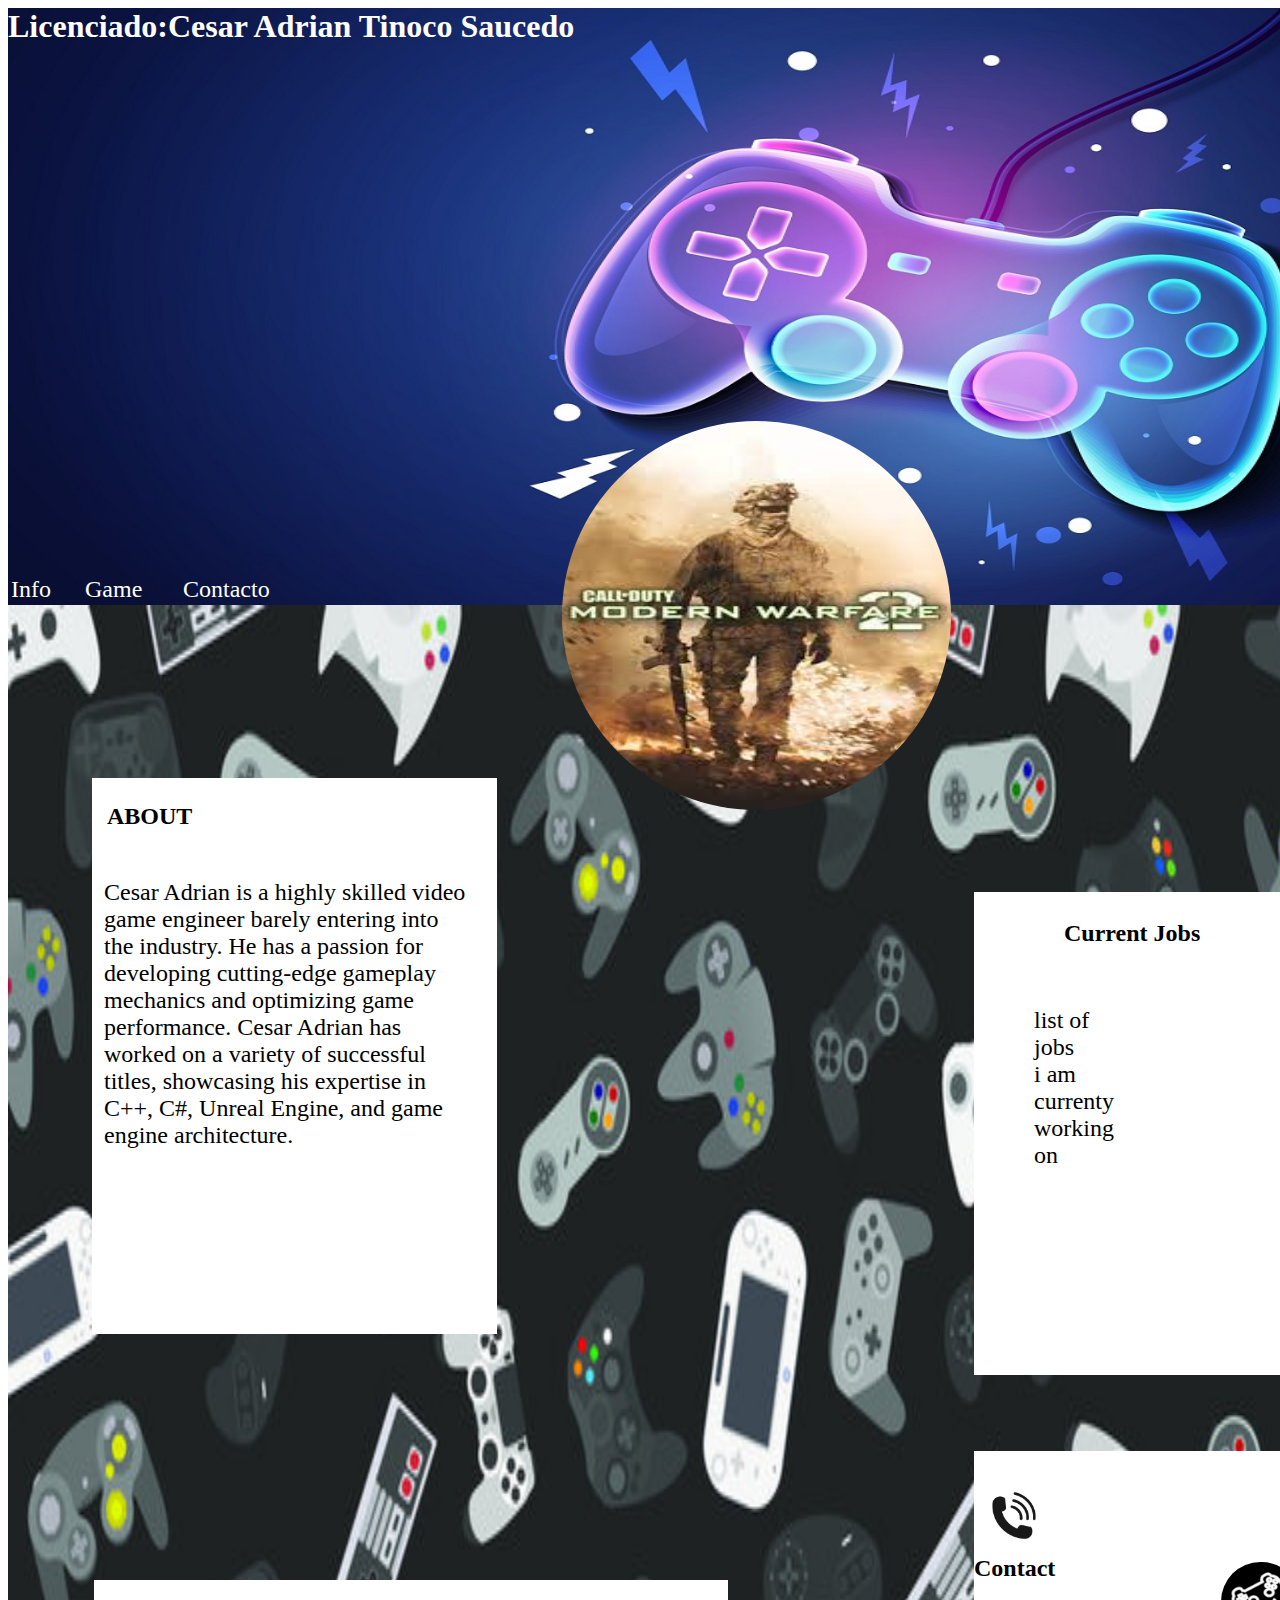
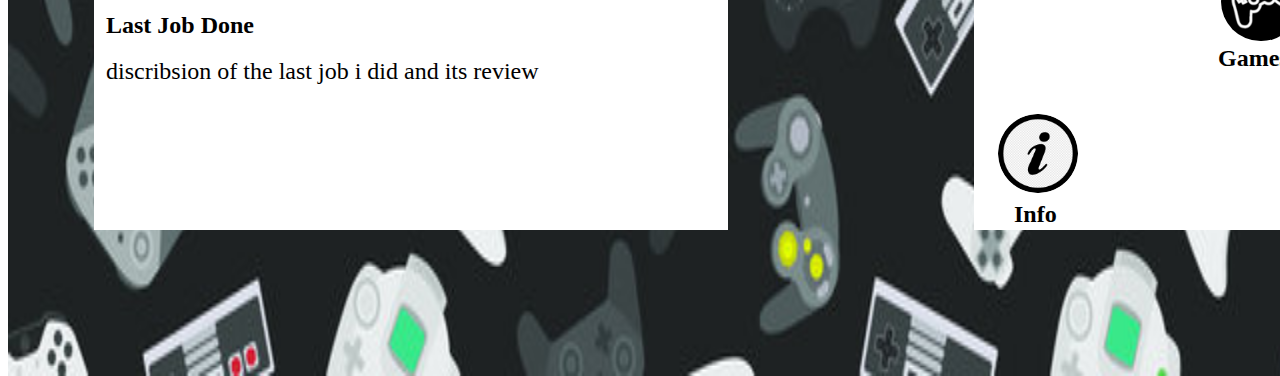
==== commit b67a2456: "update8" ====
--- a/index.html
+++ b/index.html
@@ -10,7 +10,7 @@
 </head>
 <body>
   <div style="width: 100%; height: 100%; position: relative; background: white">
-    <img style="width: 1440px; height: 1371px; left: 0px; top: 597px; position: absolute" src="https://via.placeholder.com/1440x1371" />
+    <img style="width: 1440px; height: 1371px; left: 0px; top: 597px; position: absolute" src="background.jpg" />
     <div style="width: 405px; height: 556px; left: 84px; top: 770px; position: absolute">
         <div style="width: 405px; height: 556px; left: 0px; top: 0px; position: absolute; background: white"></div>
         <div style="width: 90px; height: 29px; left: 15px; top: 25px; position: absolute; color: black; font-size: 24px; font-family: Inter; font-weight: 800; word-wrap: break-word">ABOUT</div>
@@ -28,16 +28,16 @@
     </div>
     <div style="width: 338px; height: 379px; left: 966px; top: 1443px; position: absolute">
         <div style="width: 338px; height: 379px; left: 0px; top: 0px; position: absolute; background: white"></div>
-        <img style="width: 80px; height: 79px; left: 0px; top: 25px; position: absolute; border-radius: 9999px" src="https://via.placeholder.com/80x79" />
-        <img style="width: 80px; height: 79px; left: 247px; top: 111px; position: absolute; border-radius: 9999px" src="https://via.placeholder.com/80x79" />
-        <img style="width: 80px; height: 79px; left: 24px; top: 263px; position: absolute; border-radius: 9999px" src="https://via.placeholder.com/80x79" />
+        <img style="width: 80px; height: 79px; left: 0px; top: 25px; position: absolute; border-radius: 9999px" src="contact.jpg" />
+        <img style="width: 80px; height: 79px; left: 247px; top: 111px; position: absolute; border-radius: 9999px" src="games.png" />
+        <img style="width: 80px; height: 79px; left: 24px; top: 263px; position: absolute; border-radius: 9999px" src="info.png" />
         <div style="width: 103px; height: 25px; left: 0px; top: 104px; position: absolute; color: black; font-size: 24px; font-family: Inter; font-weight: 800; word-wrap: break-word">Contact</div>
         <div style="width: 85px; height: 25px; left: 244px; top: 194px; position: absolute; color: black; font-size: 24px; font-family: Inter; font-weight: 800; word-wrap: break-word">Games</div>
         <div style="width: 48px; height: 25px; left: 40px; top: 350px; position: absolute; color: black; font-size: 24px; font-family: Inter; font-weight: 800; word-wrap: break-word">Info</div>
     </div>
     <div style="width: 1440px; height: 802px; left: 0px; top: 0px; position: absolute">
-        <img style="width: 1440px; height: 597px; left: 0px; top: 0px; position: absolute" src="https://via.placeholder.com/1440x597" />
-        <img style="width: 389px; height: 389px; left: 554px; top: 413px; position: absolute; border-radius: 9999px" src="https://via.placeholder.com/389x389" />
+        <img style="width: 1440px; height: 597px; left: 0px; top: 0px; position: absolute" src="Storytelling-in-video-games-development.jpg" />
+        <img style="width: 389px; height: 389px; left: 554px; top: 413px; position: absolute; border-radius: 9999px" src="MW2.jpg" />
         <div style="left: 3px; top: 568px; position: absolute; color: white; font-size: 24px; font-family: Inter; font-weight: 400; word-wrap: break-word">Info</div>
         <div style="left: 77px; top: 568px; position: absolute; color: white; font-size: 24px; font-family: Inter; font-weight: 400; word-wrap: break-word">Game</div>
         <div style="left: 175px; top: 568px; position: absolute; color: white; font-size: 24px; font-family: Inter; font-weight: 400; word-wrap: break-word">Contacto</div>
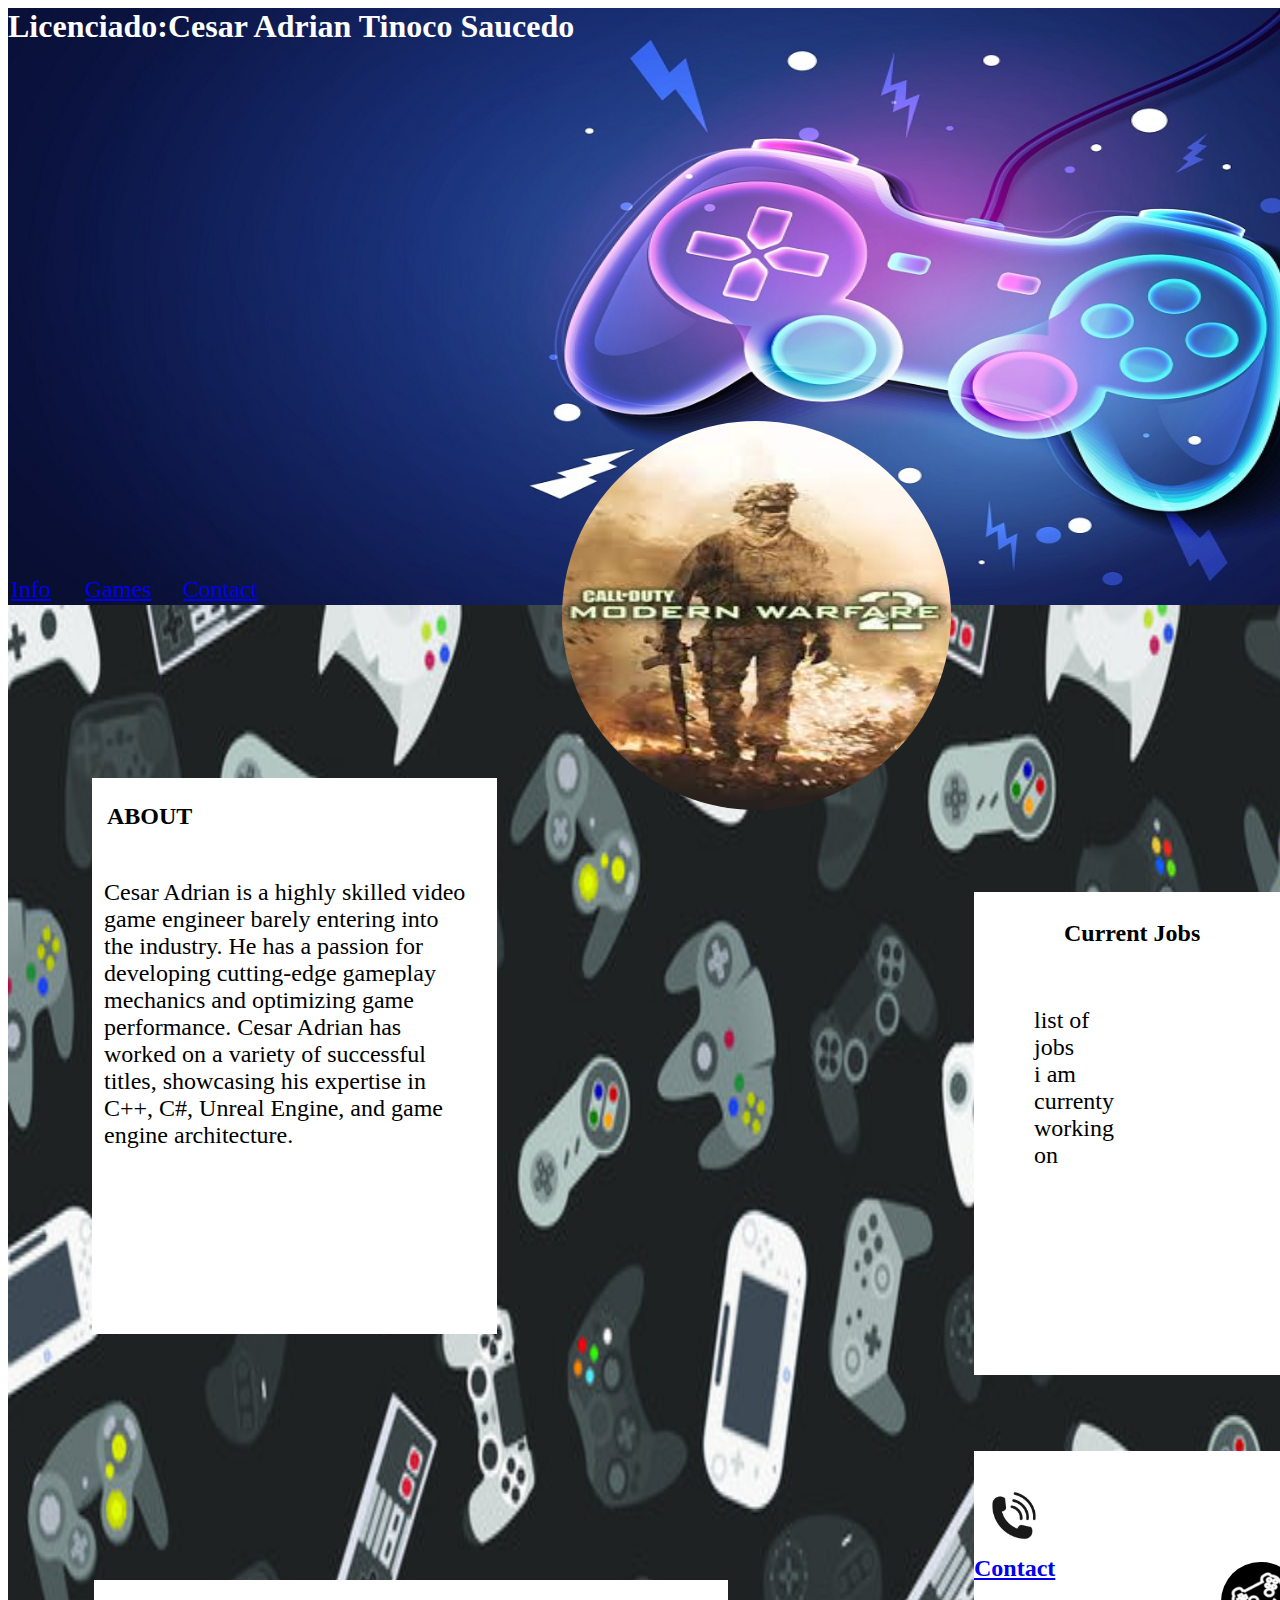
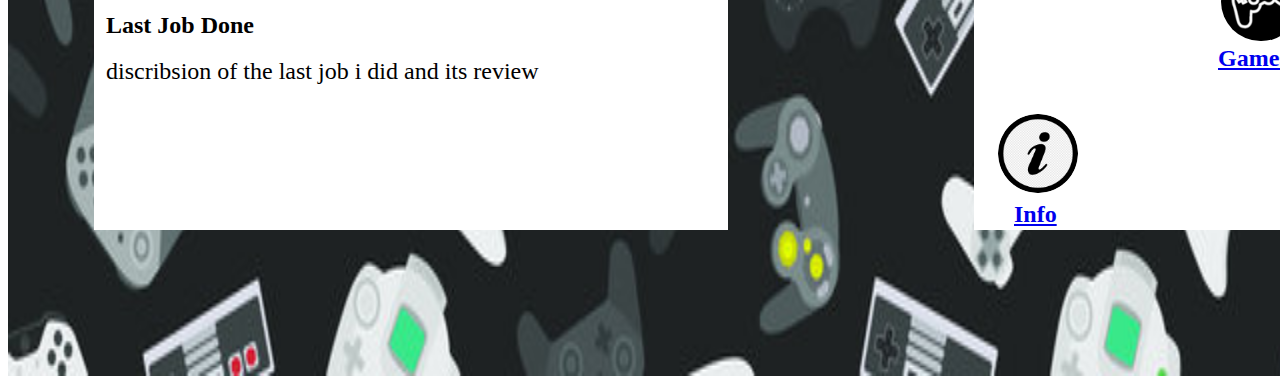
==== commit ab72b9db: "last update" ====
--- a/index.html
+++ b/index.html
@@ -4,8 +4,7 @@
     <meta charset="UTF-8">
     <meta name="viewport" content="width=device-width, initial-scale=1.0">
     <title>Portafolio Cesar Adrian T.S</title>
-    <script src="stly.js"></script>
-    <link rel="stylesheet" href="style.css">
+
     
 </head>
 <body>
@@ -31,16 +30,16 @@
         <img style="width: 80px; height: 79px; left: 0px; top: 25px; position: absolute; border-radius: 9999px" src="contact.jpg" />
         <img style="width: 80px; height: 79px; left: 247px; top: 111px; position: absolute; border-radius: 9999px" src="games.png" />
         <img style="width: 80px; height: 79px; left: 24px; top: 263px; position: absolute; border-radius: 9999px" src="info.png" />
-        <div style="width: 103px; height: 25px; left: 0px; top: 104px; position: absolute; color: black; font-size: 24px; font-family: Inter; font-weight: 800; word-wrap: break-word">Contact</div>
-        <div style="width: 85px; height: 25px; left: 244px; top: 194px; position: absolute; color: black; font-size: 24px; font-family: Inter; font-weight: 800; word-wrap: break-word">Games</div>
-        <div style="width: 48px; height: 25px; left: 40px; top: 350px; position: absolute; color: black; font-size: 24px; font-family: Inter; font-weight: 800; word-wrap: break-word">Info</div>
+        <div style="width: 103px; height: 25px; left: 0px; top: 104px; position: absolute; color: black; font-size: 24px; font-family: Inter; font-weight: 800; word-wrap: break-word"><a href="contact.html"> Contact </a></div>
+        <div style="width: 85px; height: 25px; left: 244px; top: 194px; position: absolute; color: black; font-size: 24px; font-family: Inter; font-weight: 800; word-wrap: break-word"><a href="games.html"> Games </a></div>
+        <div style="width: 48px; height: 25px; left: 40px; top: 350px; position: absolute; color: black; font-size: 24px; font-family: Inter; font-weight: 800; word-wrap: break-word"><a href="info.html"> Info</a></div>
     </div>
     <div style="width: 1440px; height: 802px; left: 0px; top: 0px; position: absolute">
         <img style="width: 1440px; height: 597px; left: 0px; top: 0px; position: absolute" src="Storytelling-in-video-games-development.jpg" />
         <img style="width: 389px; height: 389px; left: 554px; top: 413px; position: absolute; border-radius: 9999px" src="MW2.jpg" />
-        <div style="left: 3px; top: 568px; position: absolute; color: white; font-size: 24px; font-family: Inter; font-weight: 400; word-wrap: break-word">Info</div>
-        <div style="left: 77px; top: 568px; position: absolute; color: white; font-size: 24px; font-family: Inter; font-weight: 400; word-wrap: break-word">Game</div>
-        <div style="left: 175px; top: 568px; position: absolute; color: white; font-size: 24px; font-family: Inter; font-weight: 400; word-wrap: break-word">Contacto</div>
+        <div style="left: 3px; top: 568px; position: absolute; color: white; font-size: 24px; font-family: Inter; font-weight: 400; word-wrap: break-word"><a href="info.html"> Info</a></div>
+        <div style="left: 77px; top: 568px; position: absolute; color: white; font-size: 24px; font-family: Inter; font-weight: 400; word-wrap: break-word"><a href="games.html"> Games </a></div>
+        <div style="left: 175px; top: 568px; position: absolute; color: white; font-size: 24px; font-family: Inter; font-weight: 400; word-wrap: break-word"><a href="contact.html"> Contact </a></div>
         <div style="width: 660px; height: 80px; left: 0px; top: 0px; position: absolute; color: white; font-size: 32px; font-family: Inter; font-weight: 800; word-wrap: break-word">Licenciado:Cesar Adrian Tinoco Saucedo</div>
     </div>
 </div>
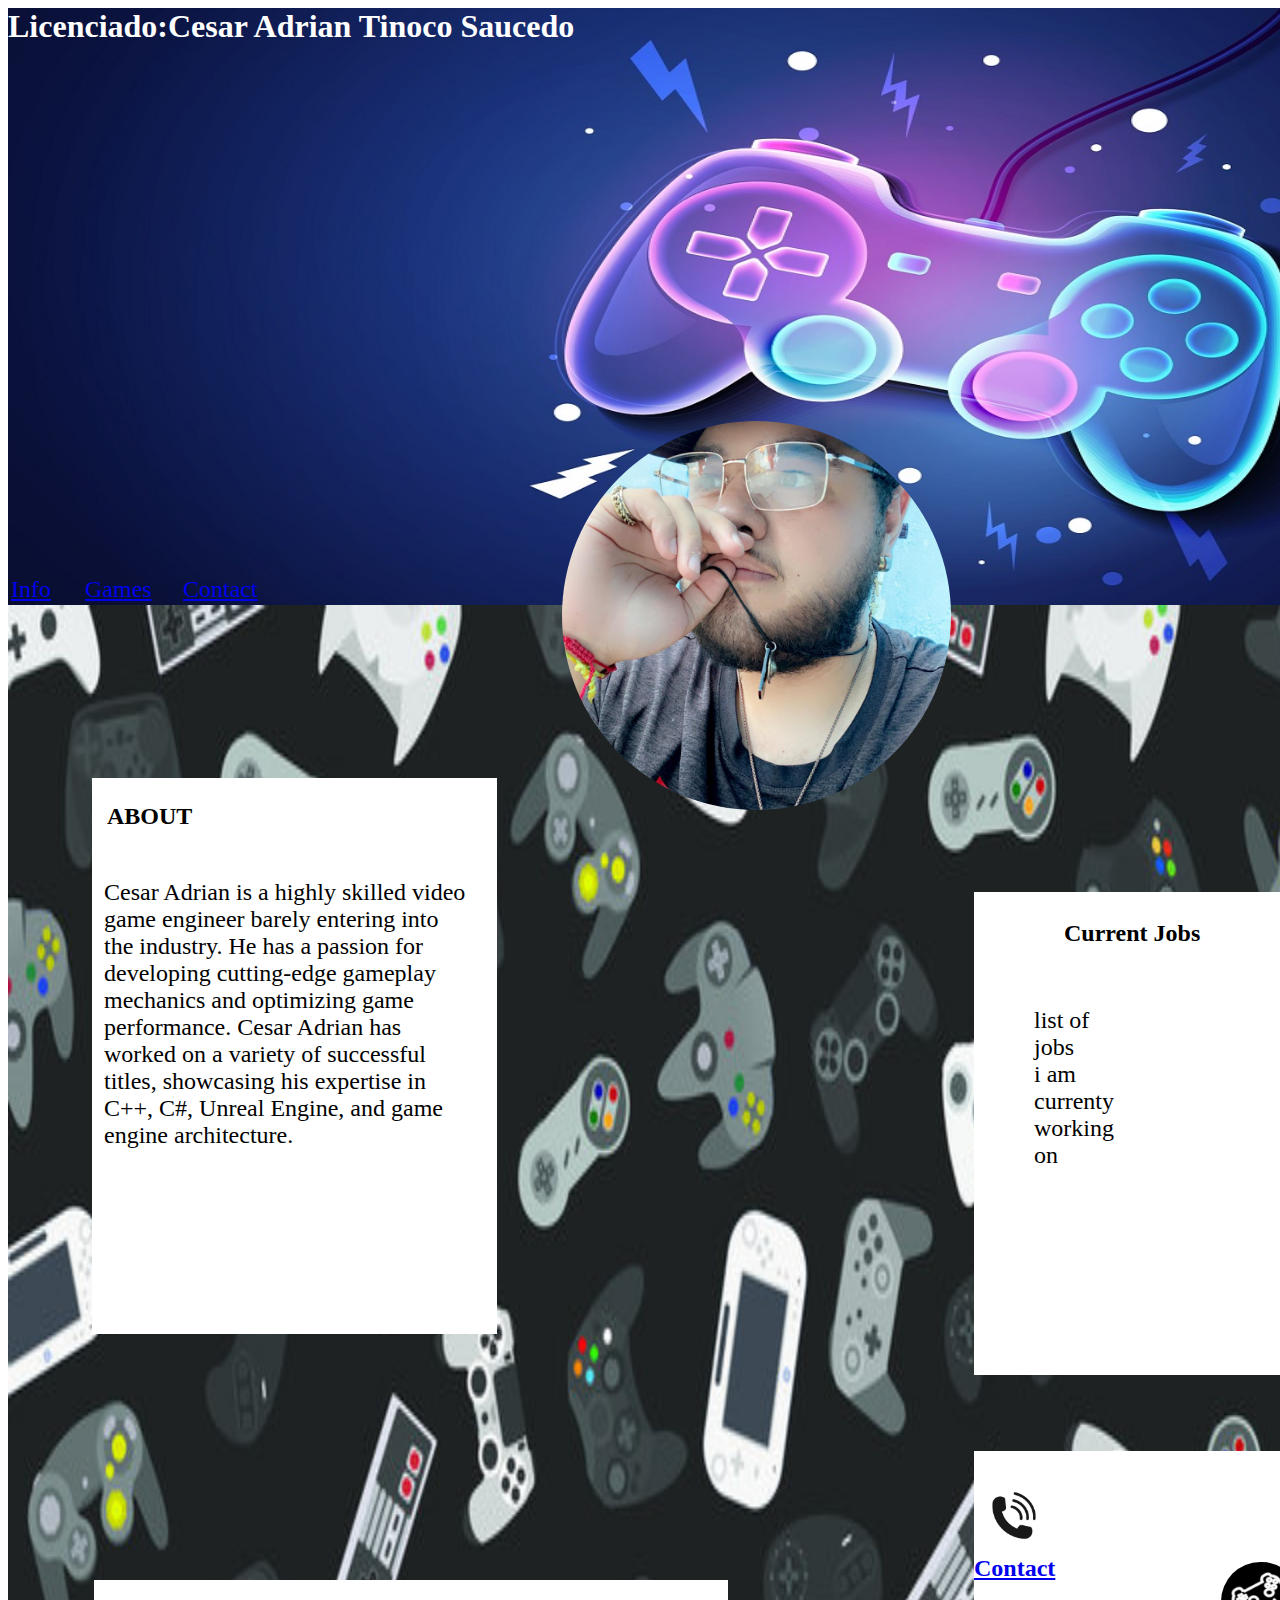
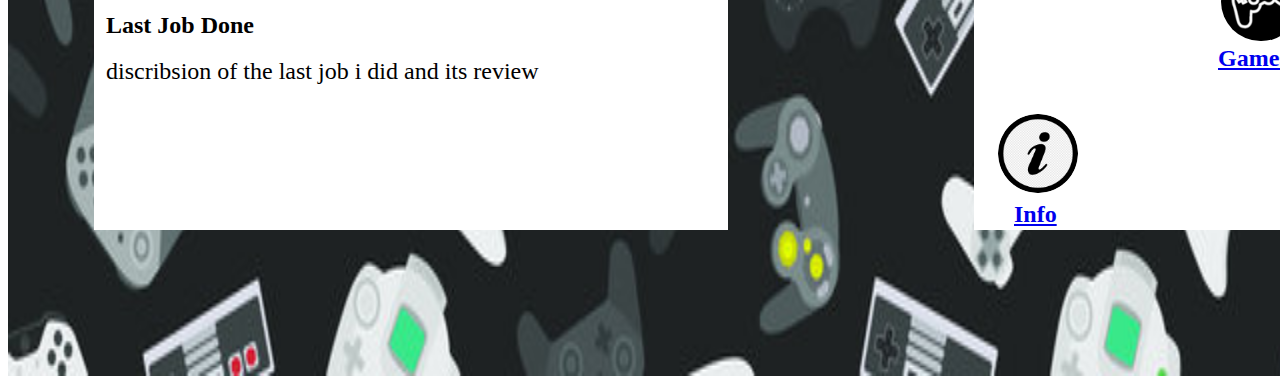
==== commit 3d287229: "update" ====
--- a/index.html
+++ b/index.html
@@ -36,7 +36,7 @@
     </div>
     <div style="width: 1440px; height: 802px; left: 0px; top: 0px; position: absolute">
         <img style="width: 1440px; height: 597px; left: 0px; top: 0px; position: absolute" src="Storytelling-in-video-games-development.jpg" />
-        <img style="width: 389px; height: 389px; left: 554px; top: 413px; position: absolute; border-radius: 9999px" src="MW2.jpg" />
+        <img style="width: 389px; height: 389px; left: 554px; top: 413px; position: absolute; border-radius: 9999px" src="me.jpg" />
         <div style="left: 3px; top: 568px; position: absolute; color: white; font-size: 24px; font-family: Inter; font-weight: 400; word-wrap: break-word"><a href="info.html"> Info</a></div>
         <div style="left: 77px; top: 568px; position: absolute; color: white; font-size: 24px; font-family: Inter; font-weight: 400; word-wrap: break-word"><a href="games.html"> Games </a></div>
         <div style="left: 175px; top: 568px; position: absolute; color: white; font-size: 24px; font-family: Inter; font-weight: 400; word-wrap: break-word"><a href="contact.html"> Contact </a></div>
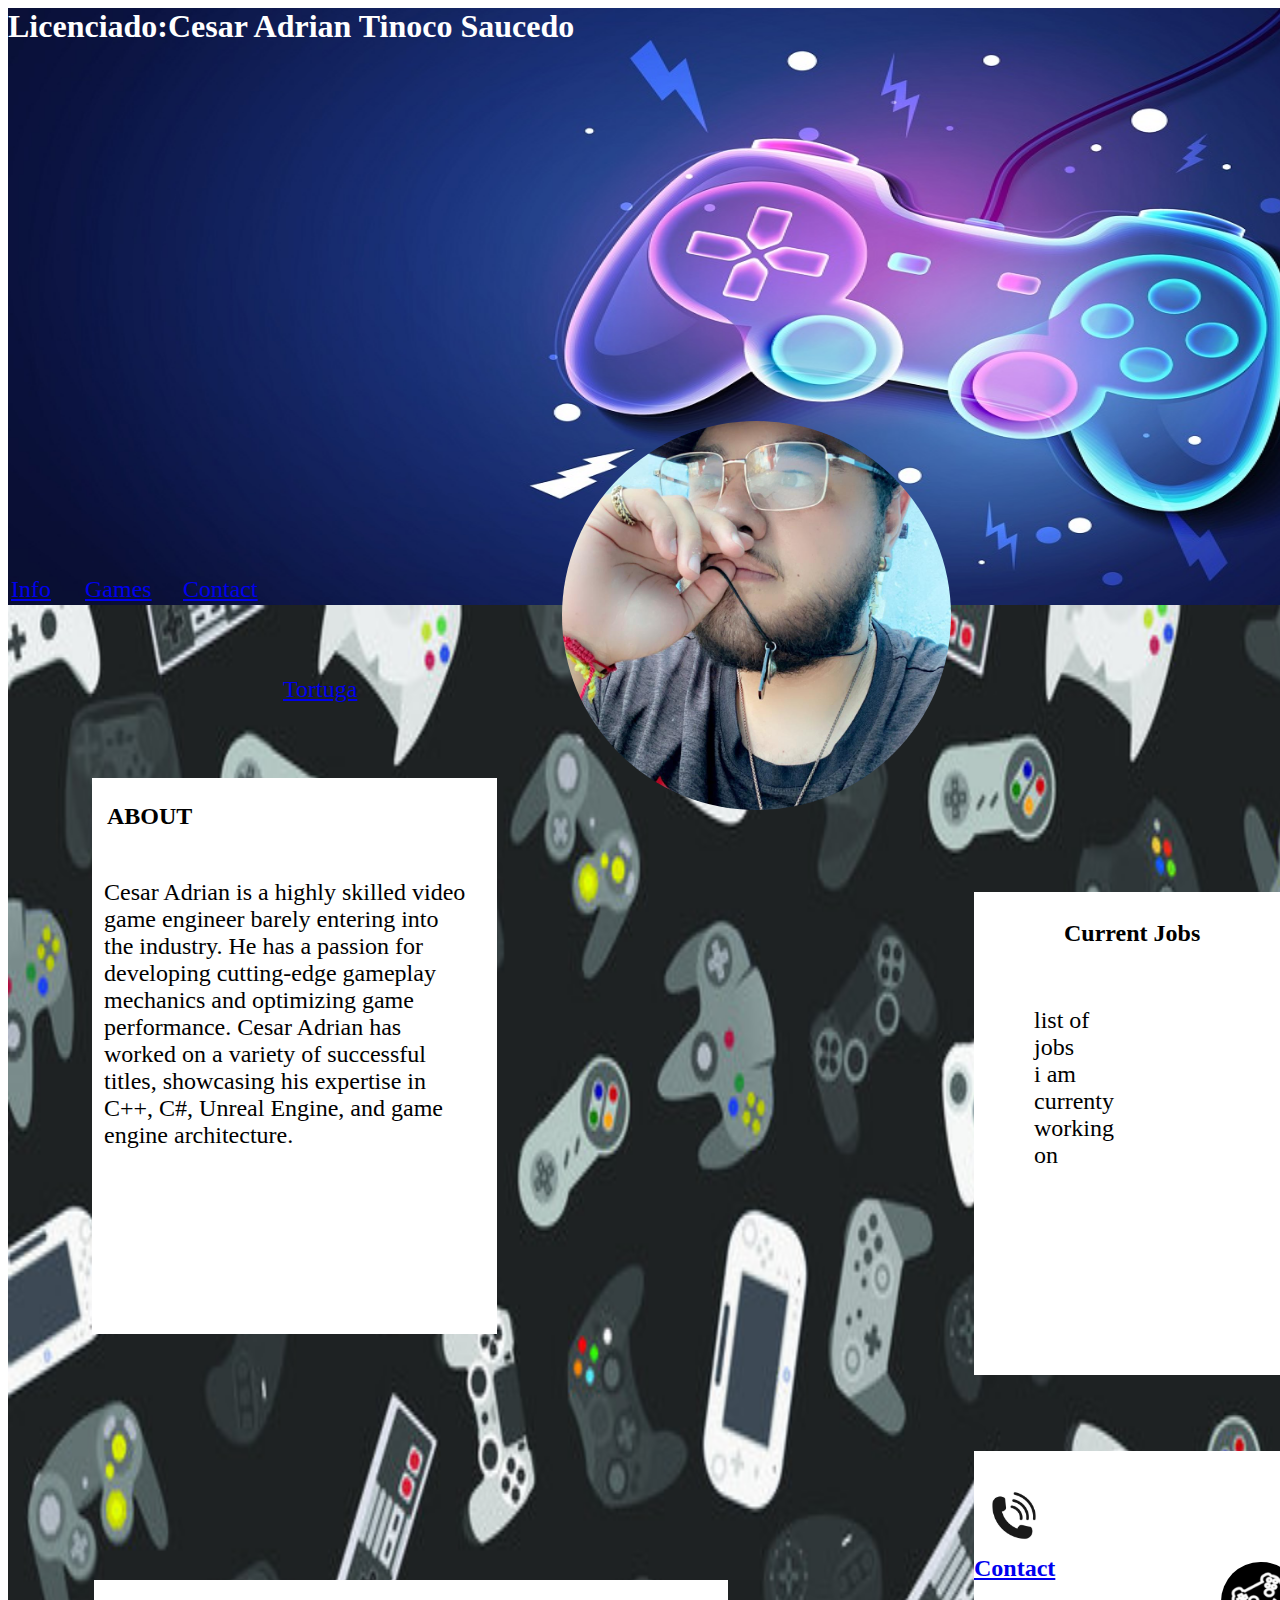
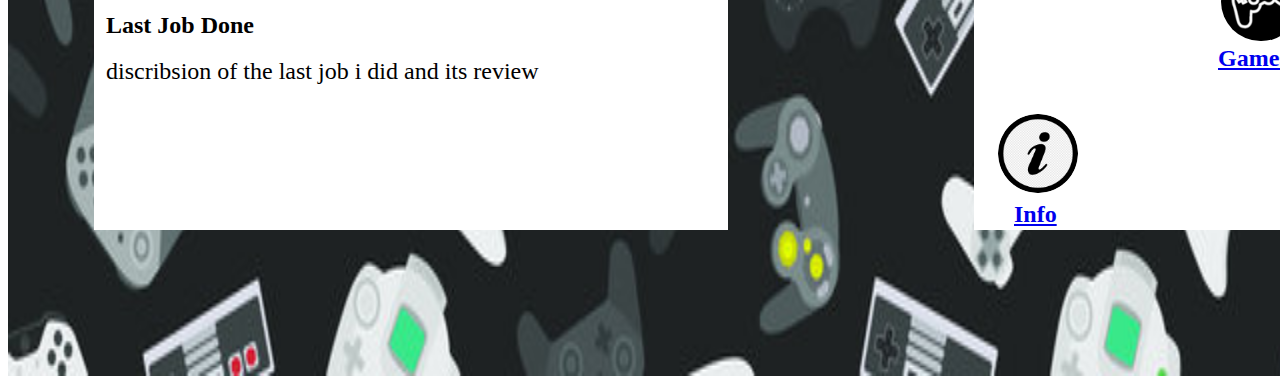
==== commit 2fc0fea1: "turtle" ====
--- a/index.html
+++ b/index.html
@@ -40,6 +40,7 @@
         <div style="left: 3px; top: 568px; position: absolute; color: white; font-size: 24px; font-family: Inter; font-weight: 400; word-wrap: break-word"><a href="info.html"> Info</a></div>
         <div style="left: 77px; top: 568px; position: absolute; color: white; font-size: 24px; font-family: Inter; font-weight: 400; word-wrap: break-word"><a href="games.html"> Games </a></div>
         <div style="left: 175px; top: 568px; position: absolute; color: white; font-size: 24px; font-family: Inter; font-weight: 400; word-wrap: break-word"><a href="contact.html"> Contact </a></div>
+        <div style="left: 275px; top: 668px; position: absolute; color: white; font-size: 24px; font-family: Inter; font-weight: 400; word-wrap: break-word"><a href="tortuga.html"> Tortuga </a></div>
         <div style="width: 660px; height: 80px; left: 0px; top: 0px; position: absolute; color: white; font-size: 32px; font-family: Inter; font-weight: 800; word-wrap: break-word">Licenciado:Cesar Adrian Tinoco Saucedo</div>
     </div>
 </div>
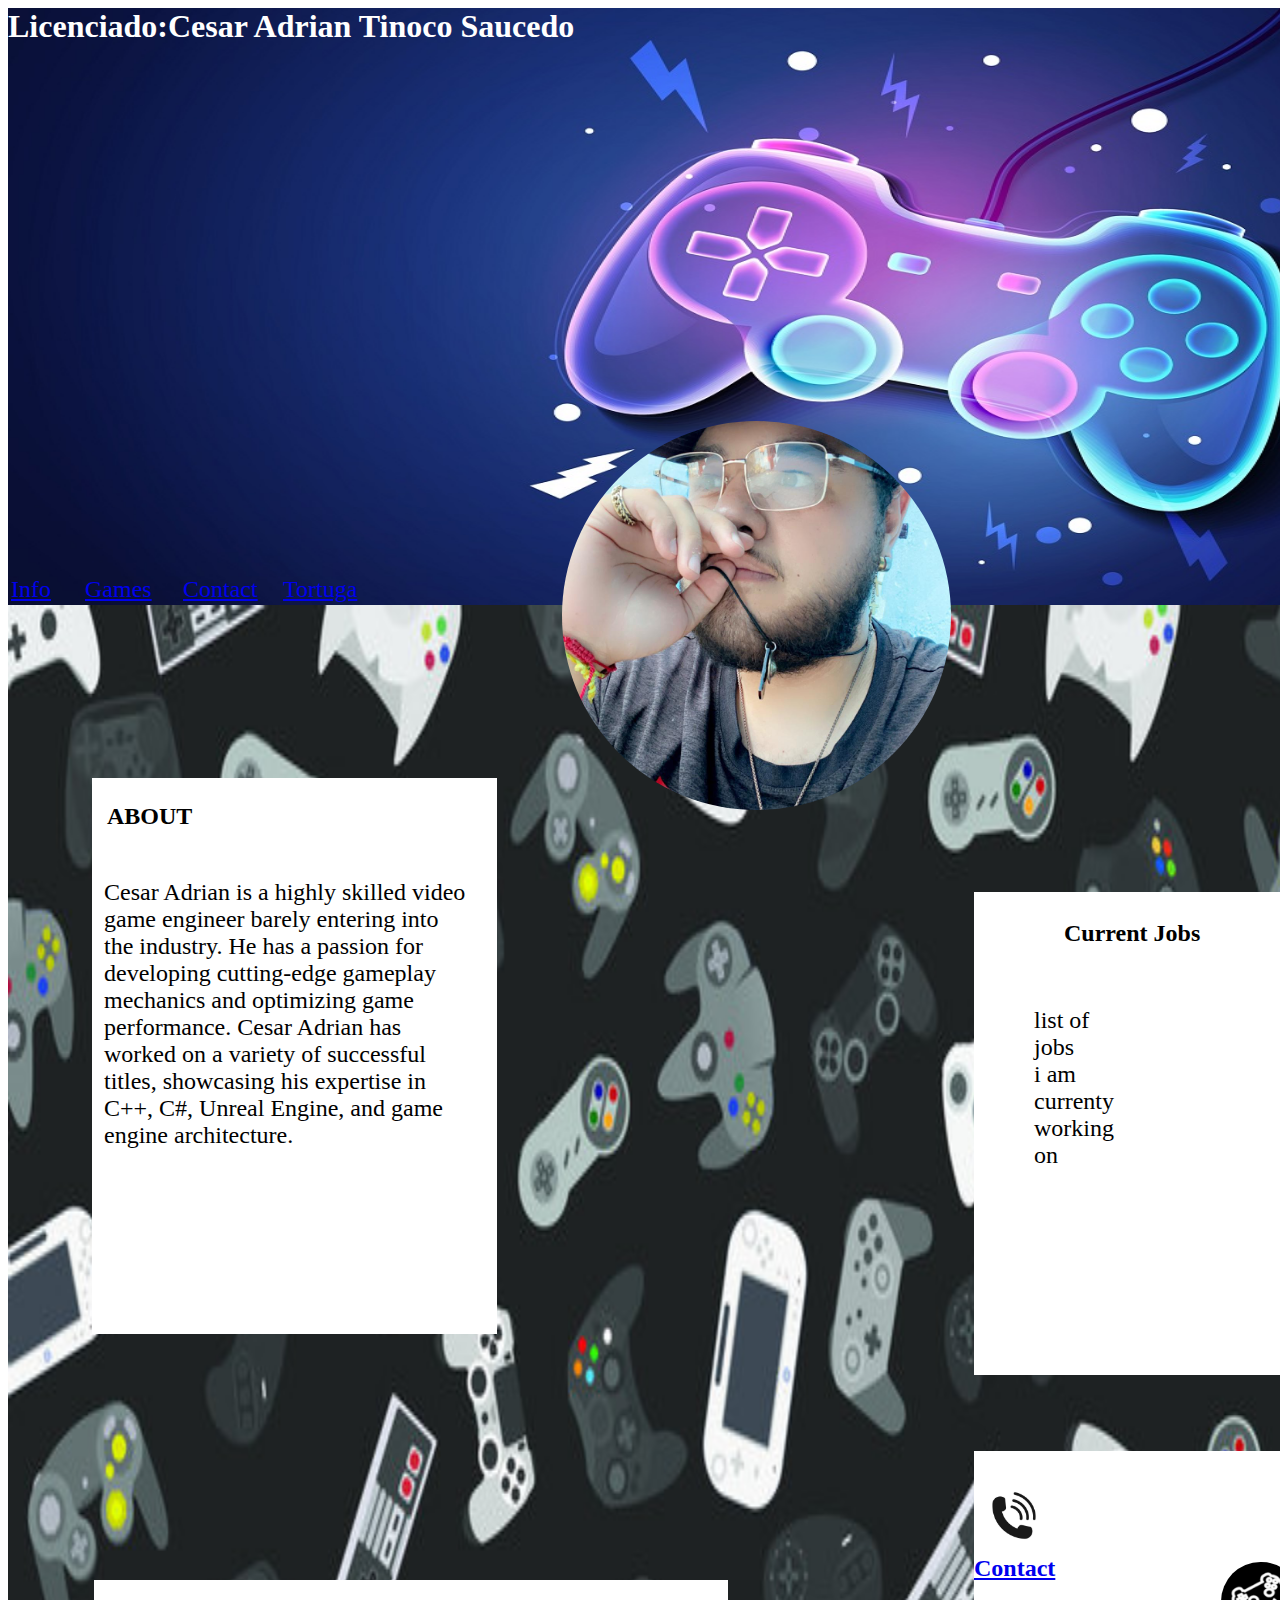
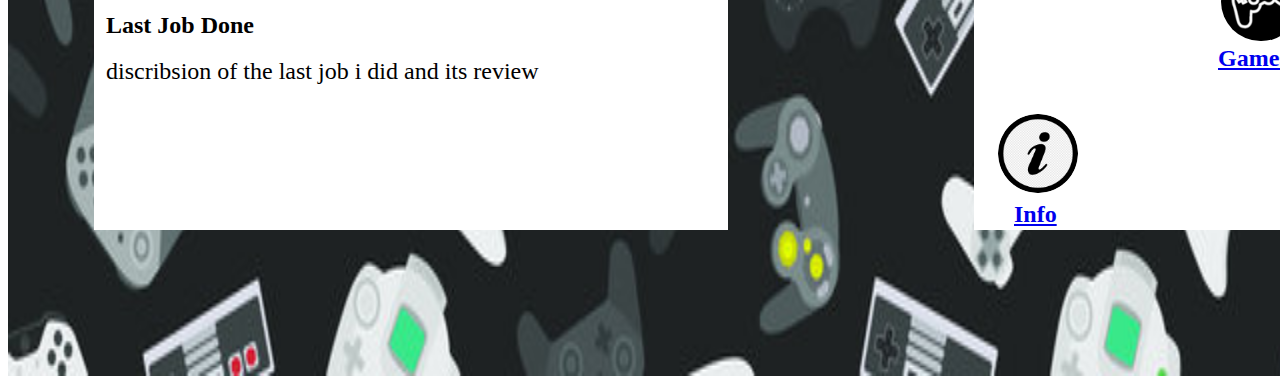
==== commit 5c697a65: "lol" ====
--- a/index.html
+++ b/index.html
@@ -40,7 +40,7 @@
         <div style="left: 3px; top: 568px; position: absolute; color: white; font-size: 24px; font-family: Inter; font-weight: 400; word-wrap: break-word"><a href="info.html"> Info</a></div>
         <div style="left: 77px; top: 568px; position: absolute; color: white; font-size: 24px; font-family: Inter; font-weight: 400; word-wrap: break-word"><a href="games.html"> Games </a></div>
         <div style="left: 175px; top: 568px; position: absolute; color: white; font-size: 24px; font-family: Inter; font-weight: 400; word-wrap: break-word"><a href="contact.html"> Contact </a></div>
-        <div style="left: 275px; top: 668px; position: absolute; color: white; font-size: 24px; font-family: Inter; font-weight: 400; word-wrap: break-word"><a href="tortuga.html"> Tortuga </a></div>
+        <div style="left: 275px; top: 568px; position: absolute; color: white; font-size: 24px; font-family: Inter; font-weight: 400; word-wrap: break-word"><a href="tortuga.html"> Tortuga </a></div>
         <div style="width: 660px; height: 80px; left: 0px; top: 0px; position: absolute; color: white; font-size: 32px; font-family: Inter; font-weight: 800; word-wrap: break-word">Licenciado:Cesar Adrian Tinoco Saucedo</div>
     </div>
 </div>
